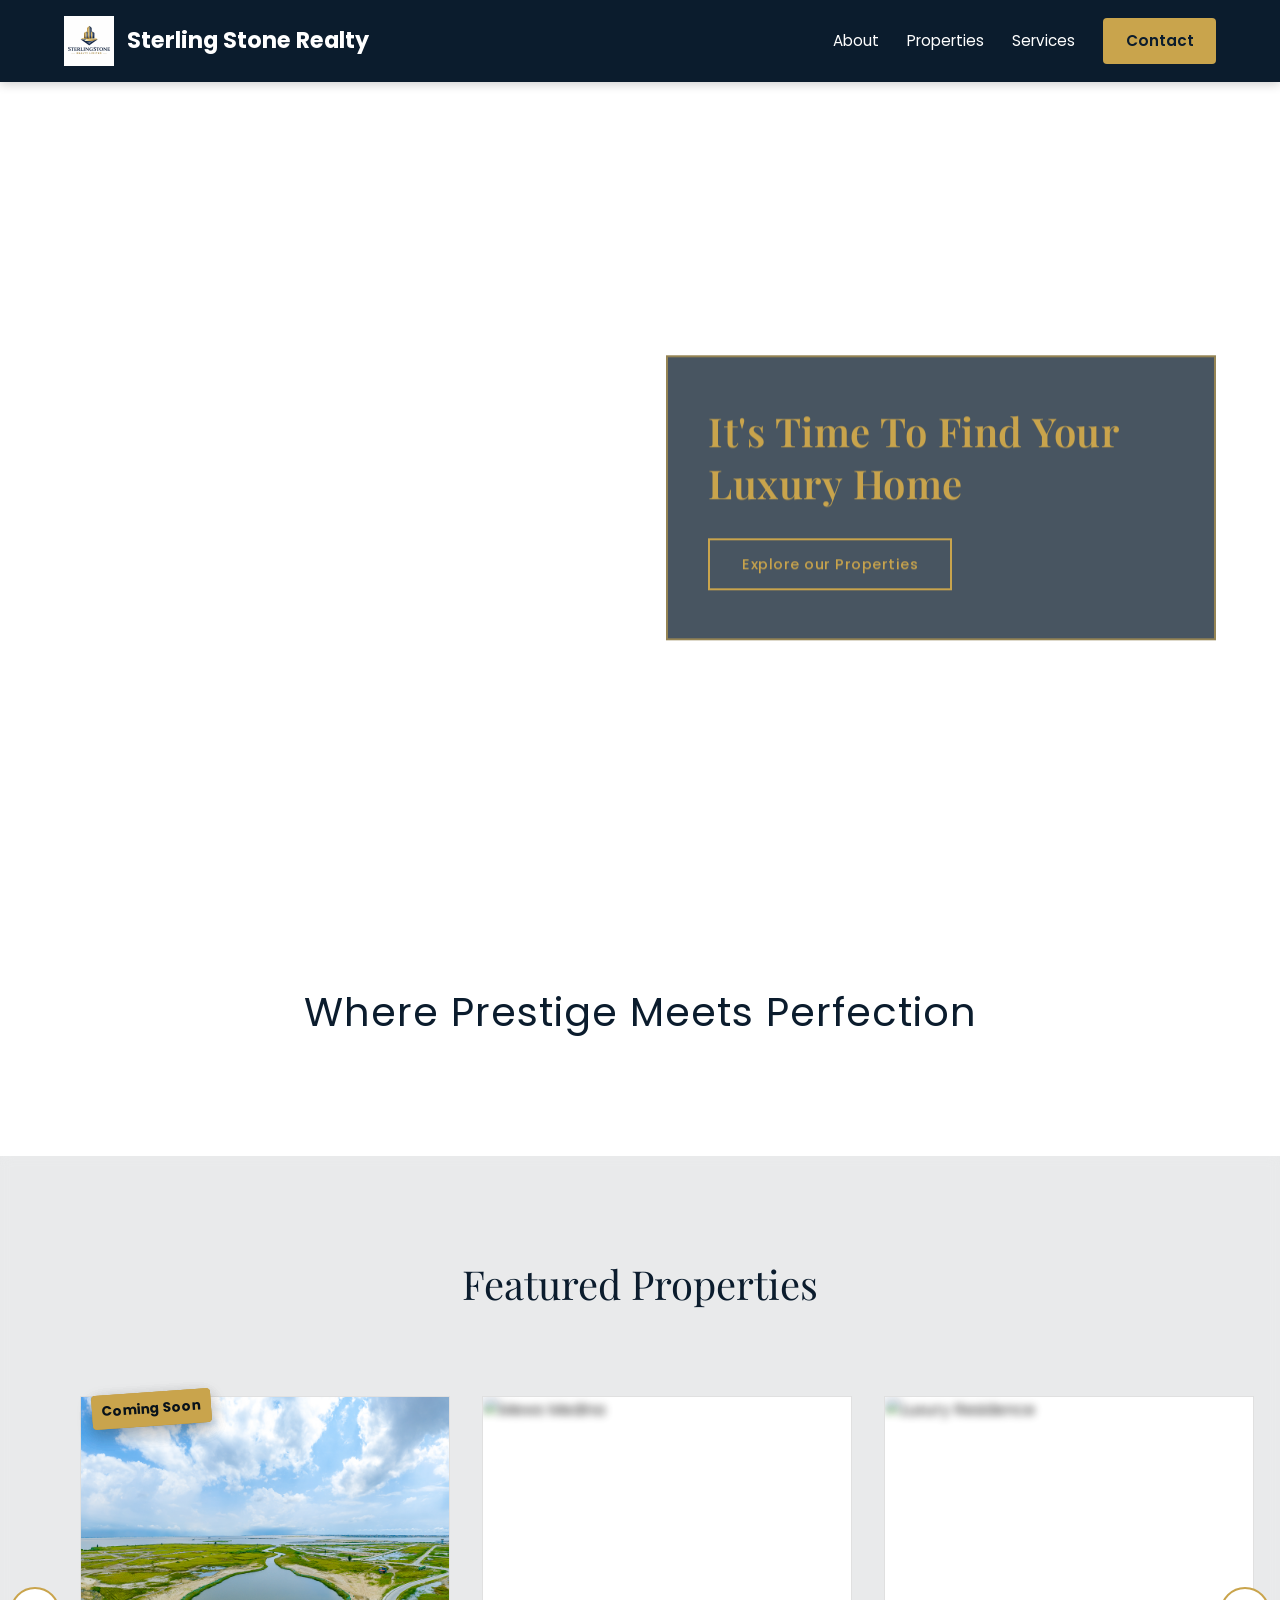
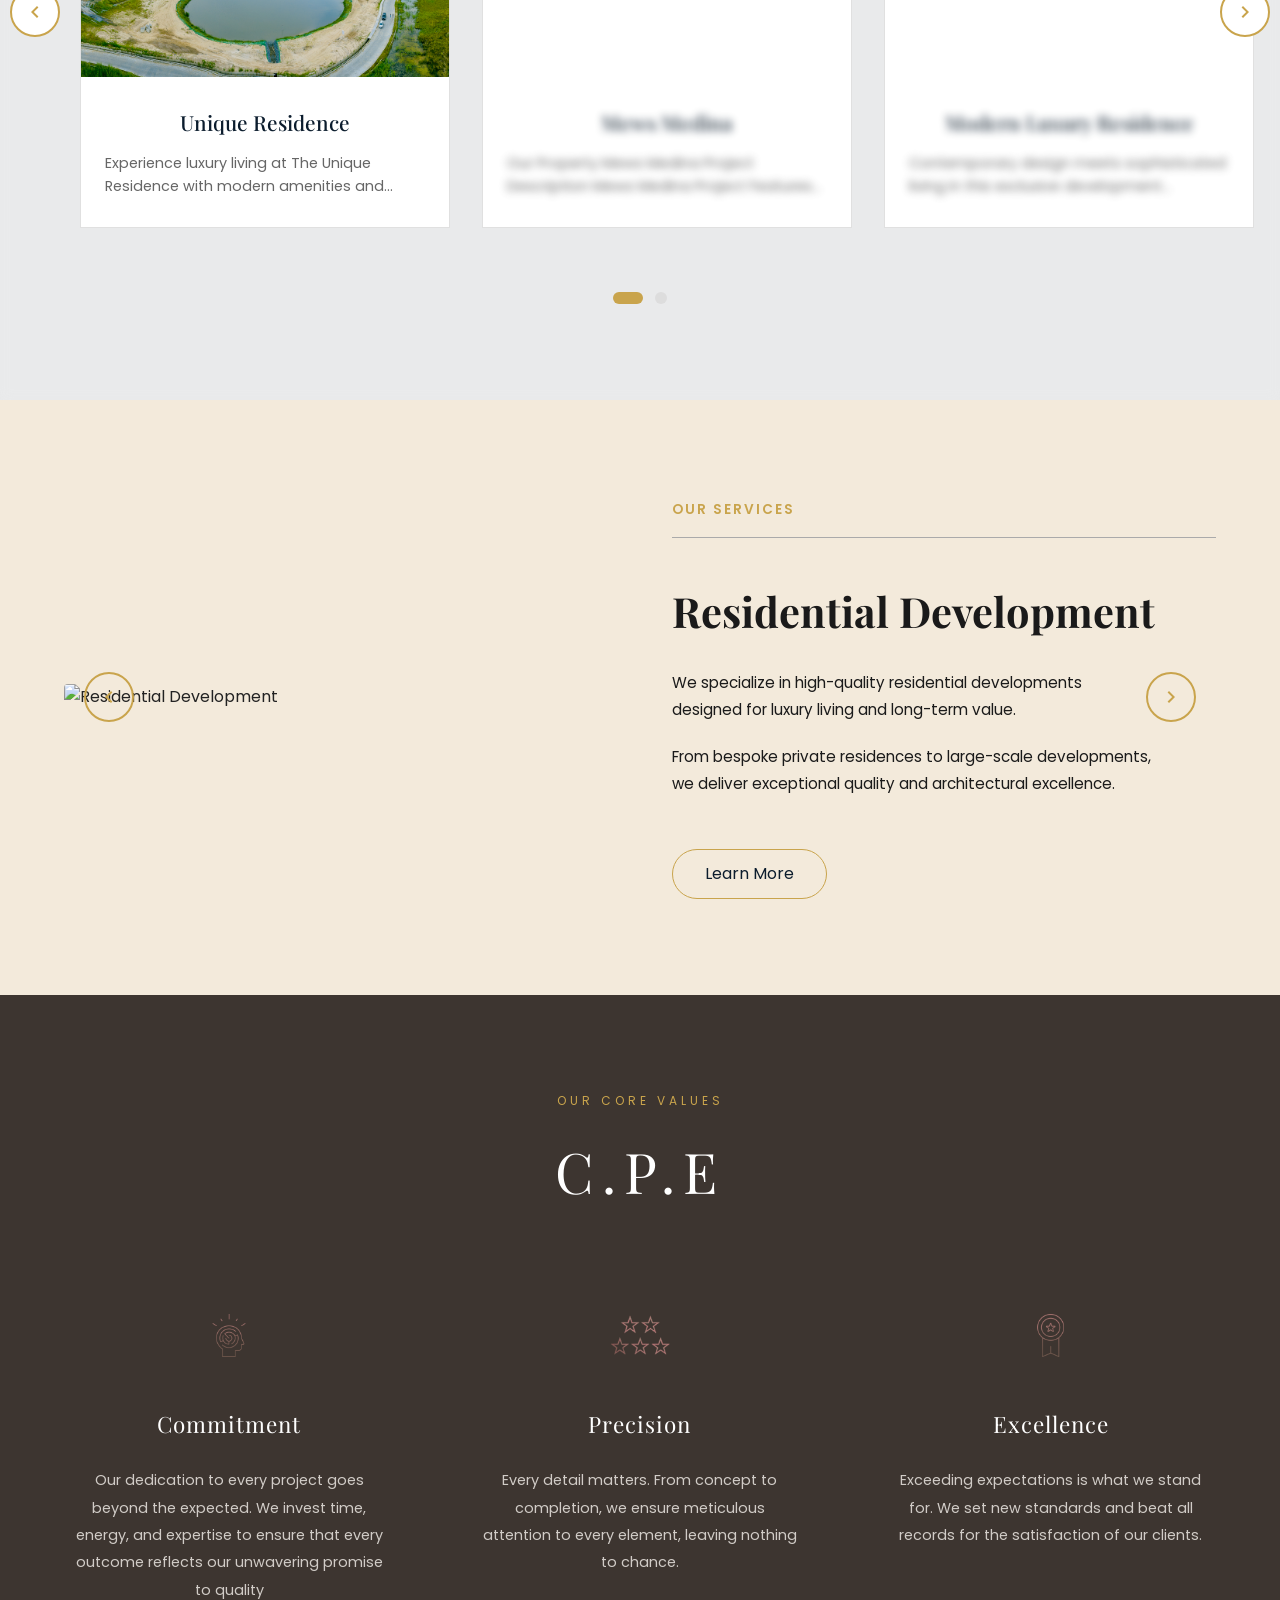
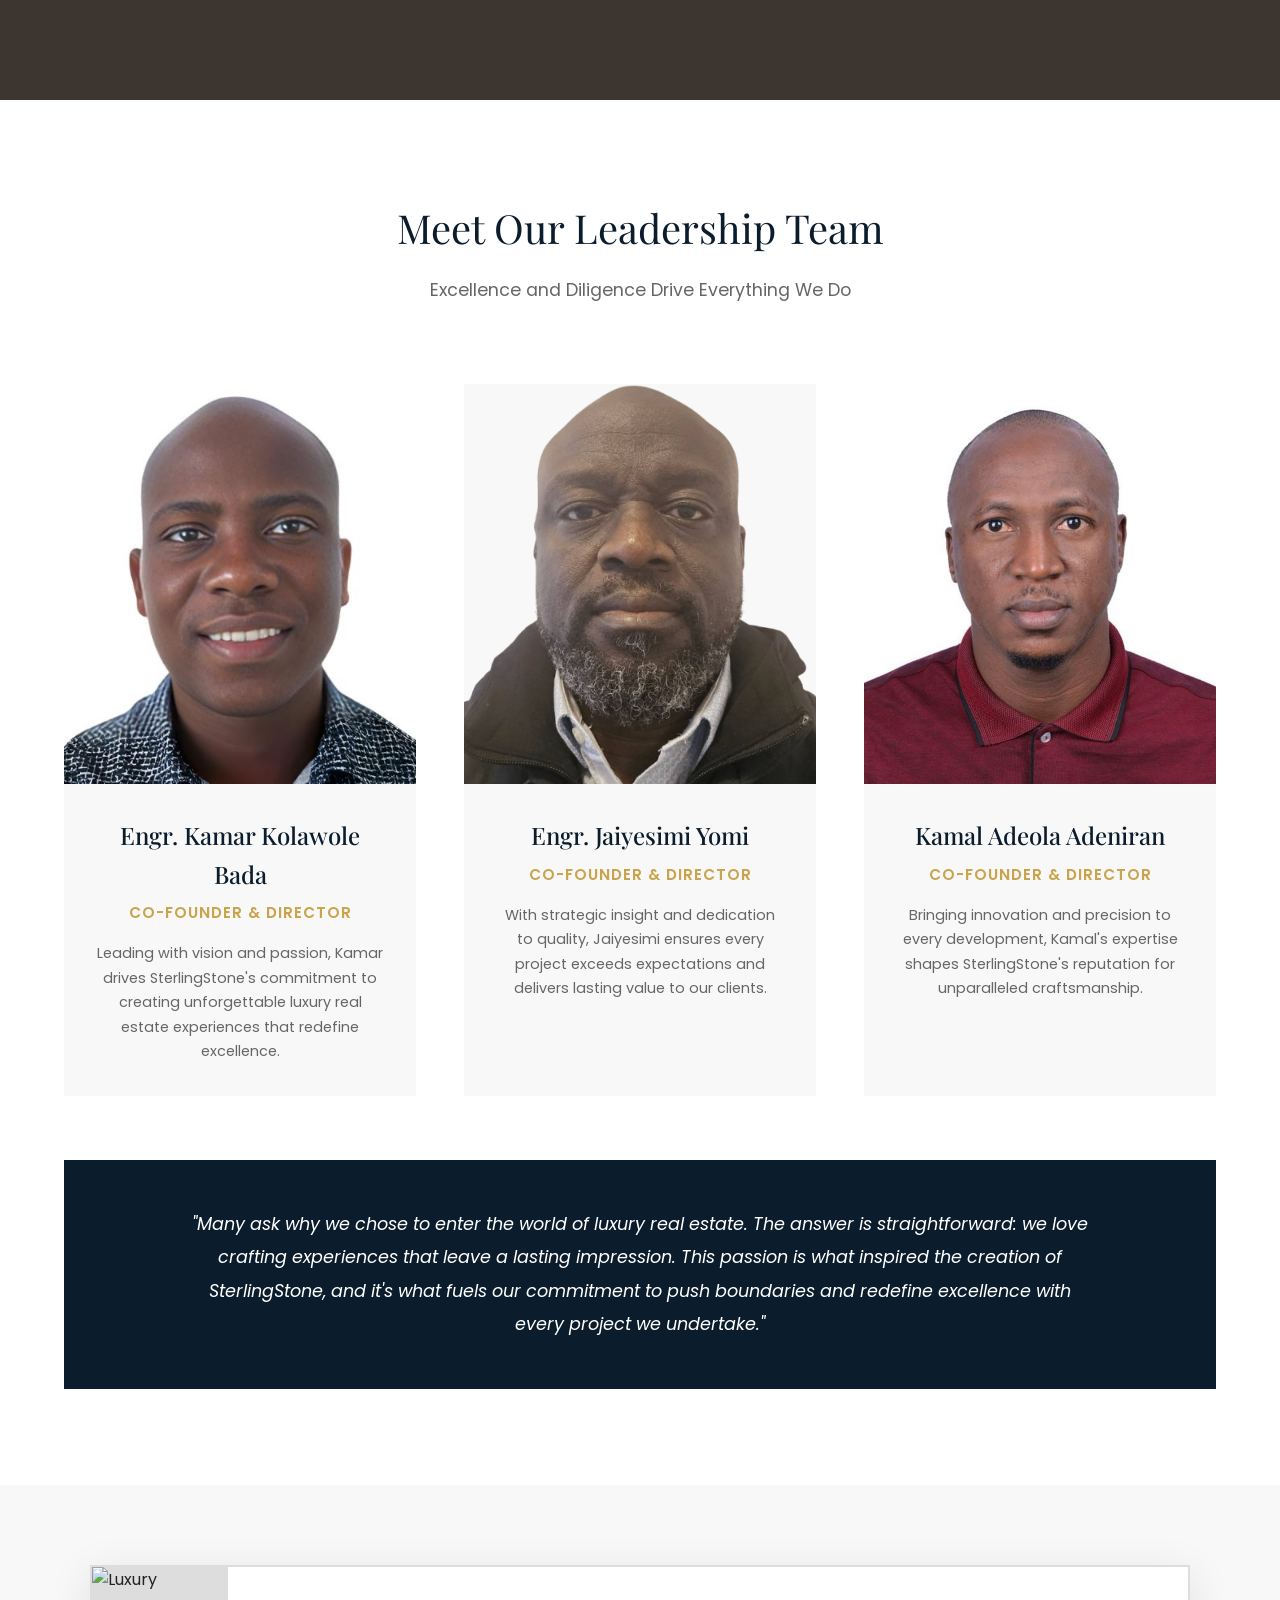
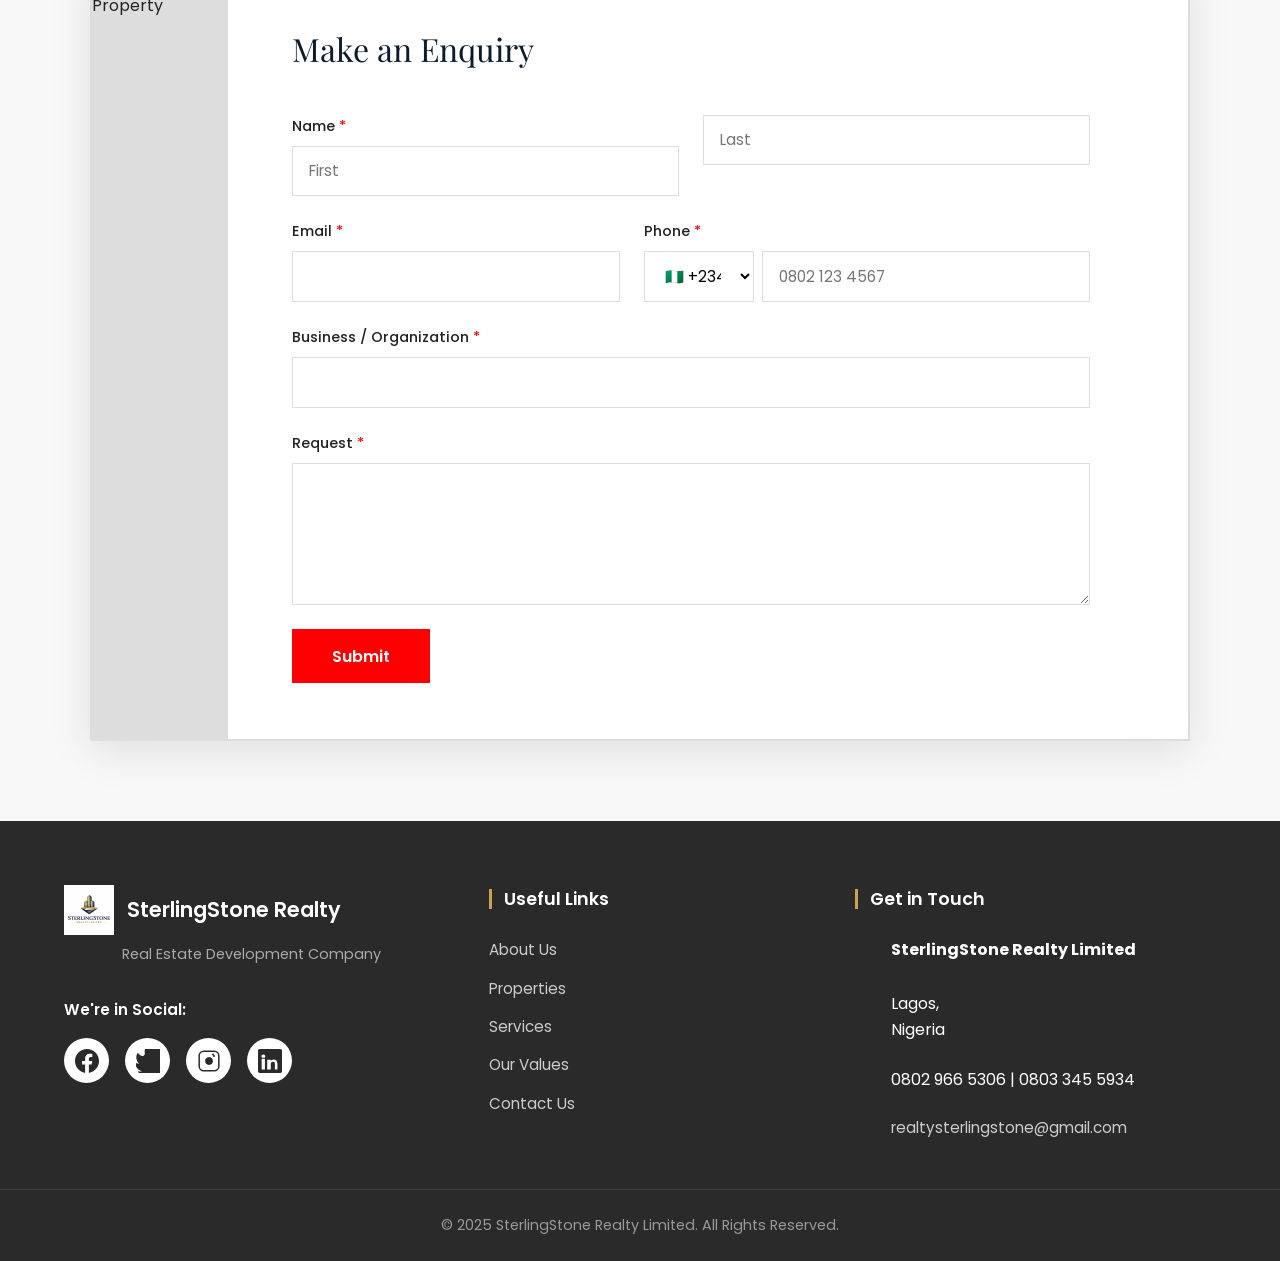
==== index.html @ e089267e "first commit" ====
<!DOCTYPE html>
<html lang="en">
<head>
  <meta charset="UTF-8" />
  <meta name="viewport" content="width=device-width, initial-scale=1.0" />
  <title>SterlingStone Realty Limited</title>
  <link rel="icon" href="Sterlingstonelogo.png" type="image/png" />
  <link rel="stylesheet" href="style.css" />
  <link href="https://fonts.googleapis.com/css2?family=Poppins:wght@300;400;600;700&display=swap" rel="stylesheet">
  <link href="https://fonts.googleapis.com/css2?family=Playfair+Display:wght@400;600;700&display=swap" rel="stylesheet">
</head>
<body>

  <!-- HEADER -->
  <header class="header">
    <div class="container nav">
      <a href="index.html" class="logo-container logo-link" role="button" aria-label="Home">
        <img src="Sterlingstonelogo.png" alt="SterlingStone Realty Logo" class="logo-img">
        <h1 class="logo-text">Sterling Stone Realty</h1>
      </a>

      <!-- Mobile Menu Toggle -->
      <button class="menu-toggle" id="menuToggle" aria-label="Toggle menu">
        <svg width="30" height="30" viewBox="0 0 30 30" fill="currentColor">
          <path d="M4 7h22M4 15h22M4 23h22" stroke="currentColor" stroke-width="2" stroke-linecap="round"/>
        </svg>
      </button>

      <nav id="mainNav">
        <a href="#about">About</a>
        <a href="#properties">Properties</a>
        <a href="#services">Services</a>
        <a href="#enquiry" class="btn">Contact</a>
      </nav>
    </div>
  </header>

  <!-- HERO SECTION -->
  <section class="hero">
    <!-- Background slideshow inside hero -->
    <div class="hero-bg">
      <video autoplay muted loop class="hero-media">
        <source src="ss.mp4" type="video/mp4">
      </video>
      
      <img src="photo_1_2025-12-20_23-07-24.jpg" class="hero-media" alt="Luxury Property">
      <img src="photo_2_2025-12-20_23-07-24.jpg" class="hero-media" alt="Luxury Property">
    </div>

    <div class="hero-overlay">
      <div class="hero-content">
        <h1>It's Time To Find Your Luxury Home</h1>
        <a href="#properties" class="hero-btn">Explore our Properties</a>
      </div>
    </div>
  </section>

  <!-- ABOUT -->
  <section id="about" class="about">
    <div class="container">
      <h3>Where Prestige Meets Perfection</h3>
    </div>
  </section>

  <!-- FEATURED PROPERTIES SECTION -->
  <section id="properties" class="featured-properties">
    <div class="properties-container">
      <h2>Featured Properties</h2>
      
      <div class="properties-carousel-wrapper">
        <!-- Left Arrow -->
        <button class="property-arrow left" id="prevProperty" aria-label="Previous property">
          <svg xmlns="http://www.w3.org/2000/svg" width="24" height="24" fill="currentColor" viewBox="0 0 24 24">
            <path d="M15.41 16.59L10.83 12l4.58-4.59L14 6l-6 6 6 6z"/>
          </svg>
        </button>

        <!-- Properties Carousel -->
        <div class="properties-carousel">
          <!-- Property Card 1 - Unique Residence -->
          <div class="property-card-featured">
            <div class="property-image">
              <img src="orange-island-5.jpg" alt="Unique Residence">
              <div class="property-overlay">
                <a href="uniqueresidence.html" class="view-details-btn">
                  <svg xmlns="http://www.w3.org/2000/svg" width="24" height="24" fill="currentColor" viewBox="0 0 24 24">
                    <path d="M9 5v2h6.59L4 18.59 5.41 20 17 8.41V15h2V5z"/>
                  </svg>
                </a>
              </div>
            </div>
            <div class="property-info">
              <h3>Unique Residence</h3>
              <p>Experience luxury living at The Unique Residence with modern amenities and prime location...</p>
            </div>
          </div>

          <!-- Property Card 2 - Mews Medina -->
          <div class="property-card-featured blurred">
            <span class="coming-soon-badge">Coming Soon</span>
            <div class="property-image">
              <img src="https://images.unsplash.com/photo-1600585154340-be6161a56a0c?w=800" alt="Mews Medina">
              <div class="property-overlay">
                <div class="view-details-btn" aria-hidden="true">
                  <svg xmlns="http://www.w3.org/2000/svg" width="24" height="24" fill="currentColor" viewBox="0 0 24 24">
                    <path d="M9 5v2h6.59L4 18.59 5.41 20 17 8.41V15h2V5z"/>
                  </svg>
                </div>
              </div>
            </div>
            <div class="property-info">
              <h3>Mews Medina</h3>
              <p>Our Property Mews Medina Project Description Mews Medina Project Features 24 Hour Power Supply...</p>
            </div>
          </div>

          <!-- Property Card 3 - Modern Luxury Residence -->
          <div class="property-card-featured blurred">
            <span class="coming-soon-badge">Coming Soon</span>
            <div class="property-image">
              <img src="https://images.unsplash.com/photo-1613490493576-7fde63acd811?w=800" alt="Luxury Residence">
              <div class="property-overlay">
                <div class="view-details-btn" aria-hidden="true">
                  <svg xmlns="http://www.w3.org/2000/svg" width="24" height="24" fill="currentColor" viewBox="0 0 24 24">
                    <path d="M9 5v2h6.59L4 18.59 5.41 20 17 8.41V15h2V5z"/>
                  </svg>
                </div>
              </div>
            </div>
            <div class="property-info">
              <h3>Modern Luxury Residence</h3>
              <p>Contemporary design meets sophisticated living in this exclusive development...</p>
            </div>
          </div>

          <!-- Property Card 4 - Executive Estate -->
          <div class="property-card-featured blurred">
            <span class="coming-soon-badge">Coming Soon</span>
            <div class="property-image">
              <img src="https://images.unsplash.com/photo-1512917774080-9991f1c4c750?w=800" alt="Executive Estate">
              <div class="property-overlay">
                <div class="view-details-btn" aria-hidden="true">
                  <svg xmlns="http://www.w3.org/2000/svg" width="24" height="24" fill="currentColor" viewBox="0 0 24 24">
                    <path d="M9 5v2h6.59L4 18.59 5.41 20 17 8.41V15h2V5z"/>
                  </svg>
                </div>
              </div>
            </div>
            <div class="property-info">
              <h3>Executive Estate</h3>
              <p>Premium estate development offering unparalleled luxury and comfort...</p>
            </div>
          </div>
        </div>

        <!-- Right Arrow -->
        <button class="property-arrow right" id="nextProperty" aria-label="Next property">
          <svg xmlns="http://www.w3.org/2000/svg" width="24" height="24" fill="currentColor" viewBox="0 0 24 24">
            <path d="M8.59 16.59L13.17 12 8.59 7.41 10 6l6 6-6 6z"/>
          </svg>
        </button>
      </div>

      <!-- Carousel Dots -->
      <div class="carousel-dots" id="propertyDots"></div>
    </div>
  </section>

  <!-- SERVICES -->
  <section id="services" class="services-luxury">
    <div class="services-wrapper">
      <!-- LEFT IMAGE -->
      <div class="services-image">
        <img id="serviceImage" src="https://images.unsplash.com/photo-1600585154340-be6161a56a0c" alt="Residential Development">
      </div>

      <!-- RIGHT CONTENT -->
      <div class="services-content">
        <span class="services-label">OUR SERVICES</span>
        <hr>
        <h2 id="serviceTitle">Residential Development</h2>
        <p id="serviceText1">We specialize in high-quality residential developments designed for luxury living and long-term value.</p>
        <p id="serviceText2">From bespoke private residences to large-scale developments, we deliver exceptional quality and architectural excellence.</p>
        <a href="#" class="services-btn">Learn More</a>
      </div>

      <!-- ARROWS -->
      <button class="service-arrow left" id="prevService" aria-label="Previous service">
        <svg xmlns="http://www.w3.org/2000/svg" width="24" height="24" fill="currentColor" viewBox="0 0 24 24">
          <path d="M15.41 16.59L10.83 12l4.58-4.59L14 6l-6 6 6 6z"/>
        </svg>
      </button>

      <button class="service-arrow right" id="nextService" aria-label="Next service">
        <svg xmlns="http://www.w3.org/2000/svg" width="24" height="24" fill="currentColor" viewBox="0 0 24 24">
          <path d="M8.59 16.59L13.17 12 8.59 7.41 10 6l6 6-6 6z"/>
        </svg>
      </button>
    </div>
  </section>

  <!-- VALUES SECTION -->
  <section id="values" class="values-luxury">
    <div class="values-container">
      <span class="values-label">OUR CORE VALUES</span>
      <h2 class="values-title">C.P.E</h2>

      <div class="values-grid">
        <!-- COMMITMENT -->
        <div class="value-item">
          <div class="value-icon">
            <img src="1.png" alt="Commitment icon">
          </div>
          <h3>Commitment</h3>
          <p>
            Our dedication to every project goes beyond the expected. We invest time, energy, and expertise to ensure that every outcome reflects our unwavering promise to quality
          </p>
        </div>

        <!-- PRECISION -->
        <div class="value-item">
          <div class="value-icon">
            <img src="2.png" alt="Precision icon">
          </div>
          <h3>Precision</h3>
          <p>
            Every detail matters. From concept to completion, we ensure meticulous attention to every element, leaving nothing to chance.
          </p>
        </div>

        <!-- EXCELLENCE -->
        <div class="value-item">
          <div class="value-icon">
            <img src="3.png" alt="Excellence icon">
          </div>
          <h3>Excellence</h3>
          <p>
            Exceeding expectations is what we stand for. We set new standards and beat all records for the satisfaction of our clients.
          </p>
        </div>
      </div>
    </div>
  </section>

  <!-- CEO SECTION -->
  <!-- CO-OWNERS SECTION - Replace the CEO section -->
<section id="ceo" class="co-owners-section">
  <div class="co-owners-container">
    
    <!-- Section Header -->
    <div class="co-owners-header">
      <h2>Meet Our Leadership Team</h2>
      <p>Excellence and Diligence Drive Everything We Do</p>
    </div>

    <!-- Co-Owners Grid -->
    <div class="co-owners-grid">
      
      <!-- Co-Owner 1: Kamar Kolawole Bada -->
      <div class="co-owner-card">
        <div class="co-owner-image">
          <img src="K. Bada .jpg" alt="Kamar Kolawole Bada">
        </div>
        <div class="co-owner-info">
          <h3>Engr. Kamar Kolawole Bada</h3>
          <p class="co-owner-title">Co-Founder & Director</p>
          <p class="co-owner-bio">
            Leading with vision and passion, Kamar drives SterlingStone's commitment to creating unforgettable luxury real estate experiences that redefine excellence.
          </p>
        </div>
      </div>

      <!-- Co-Owner 2: Jaiyesimi Yomi -->
      <div class="co-owner-card">
        <div class="co-owner-image">
          <img src="Jaiyesomiyomi-removebg-preview.png" alt="Jaiyesimi Yomi">
        </div>
        <div class="co-owner-info">
          <h3>Engr. Jaiyesimi Yomi</h3>
          <p class="co-owner-title">Co-Founder & Director</p>
          <p class="co-owner-bio">
            With strategic insight and dedication to quality, Jaiyesimi ensures every project exceeds expectations and delivers lasting value to our clients.
          </p>
        </div>
      </div>

      <!-- Co-Owner 3: Kamal Adeola -->
      <div class="co-owner-card">
        <div class="co-owner-image">
          <img src="Kamal Adeola.jpg" alt="Kamal Adeola">
        </div>
        <div class="co-owner-info">
          <h3>Kamal Adeola Adeniran</h3>
          <p class="co-owner-title">Co-Founder & Director</p>
          <p class="co-owner-bio">
            Bringing innovation and precision to every development, Kamal's expertise shapes SterlingStone's reputation for unparalleled craftsmanship.
          </p>
        </div>
      </div>

    </div>

    <!-- Optional: Company Message -->
    <div class="leadership-message">
      <p>
        "Many ask why we chose to enter the world of luxury real estate. The answer is straightforward: we love crafting experiences that leave a lasting impression. This passion is what inspired the creation of SterlingStone, and it's what fuels our commitment to push boundaries and redefine excellence with every project we undertake."
      </p>
    </div>

  </div>
</section>

  <!-- ENQUIRY SECTION -->
  <section id="enquiry" class="enquiry-section">
  <div class="enquiry-wrapper">
    
    <div class="enquiry-image">
      <img src="https://images.unsplash.com/photo-1545324418-cc1a3fa10c00?w=800" alt="Luxury Property">
    </div>

    <div class="enquiry-form-container">
      <h2>Make an Enquiry</h2>
      
      <form class="enquiry-form" id="enquiryForm" action="https://formspree.io/f/mpqabzeb" method="POST">
        <div class="form-row">
          <div class="form-group">
            <label for="firstName">Name <span class="required">*</span></label>
            <input type="text" id="firstName" name="firstName" placeholder="First" required>
          </div>
          <div class="form-group">
            <label for="lastName" class="sr-only">Last Name</label>
            <input type="text" id="lastName" name="lastName" placeholder="Last" required>
          </div>
        </div>

        <div class="form-row">
          <div class="form-group">
            <label for="email">Email <span class="required">*</span></label>
            <input type="email" id="email" name="email" required>
          </div>
          <div class="form-group">
            <label for="phone">Phone <span class="required">*</span></label>
            <div class="phone-input">
              <select class="country-code" name="countryCode">
                <option value="+234">🇳🇬 +234</option>
                <option value="+1">🇺🇸 +1</option>
                <option value="+44">🇬🇧 +44</option>
              </select>
              <input type="tel" id="phone" name="phone" placeholder="0802 123 4567" required>
            </div>
          </div>
        </div>

        <div class="form-group">
          <label for="organization">Business / Organization <span class="required">*</span></label>
          <input type="text" id="organization" name="organization" required>
        </div>

        <div class="form-group">
          <label for="request">Request <span class="required">*</span></label>
          <textarea id="request" name="request" rows="5" required></textarea>
        </div>

        <button type="submit" class="submit-btn">Submit</button>
      </form>
    </div>
  </div>
</section>

  <!-- FOOTER -->
  <footer class="footer-luxury">
    <div class="footer-container">
      
      <!-- LEFT: Logo & Social -->
      <div class="footer-column footer-brand">
        <div class="footer-logo">
          <img src="Sterlingstonelogo.png" alt="SterlingStone Realty Logo">
          <h3>SterlingStone Realty</h3>
        </div>
        <p class="footer-tagline">Real Estate Development Company</p>
        
        <div class="footer-social">
          <h4>We're in Social:</h4>
          <div class="social-icons">
            <!-- Facebook -->
            <a aria-label="Facebook">
              <svg xmlns="http://www.w3.org/2000/svg" width="24" height="24" viewBox="0 0 24 24" fill="currentColor">
                <path d="M24 12.073c0-6.627-5.373-12-12-12s-12 5.373-12 12c0 5.99 4.388 10.954 10.125 11.854v-8.385H7.078v-3.47h3.047V9.43c0-3.007 1.792-4.669 4.533-4.669 1.312 0 2.686.235 2.686.235v2.953H15.83c-1.491 0-1.956.925-1.956 1.874v2.25h3.328l-.532 3.47h-2.796v8.385C19.612 23.027 24 18.062 24 12.073z"/>
              </svg>
            </a>
            <!-- Twitter -->
            <a aria-label="Twitter">
              <svg xmlns="http://www.w3.org/2000/svg" width="24" height="24" viewBox="0 0 24 24" fill="currentColor">
                <path d="M23.953 4.57a10 10 0 002.856-9.29 11.998 11.998 0 01-3.406 1.313c-1.53-1.633-3.72-2.65-6.125-2.65-4.767 0-8.632 3.865-8.632 8.632 0 .678.086 1.338.253 1.972C7.685 8.946 4.066 6.86 1.64 3.79a8.628 8.628 0 001.33 10.873 8.606 8.606 0 01-3.913-1.082v.108c0 4.183 2.968 7.664 6.905 8.466a8.607 8.607 0 01-3.898.163 8.632 8.632 0 008.05 5.991 17.287 17.287 0 01-10.685 3.689 24.406 24.406 0 013.514.202c10.877 6.886 26.645 3.869 33.531-7.008 3.332-5.027 5.461-12.387 5.461-19.807 0-.339-.012-.678-.037-1.017 3.694-2.675 6.899-6.71 8.949-11.025z"/>
              </svg>
            </a>
            <!-- Instagram -->
            <a aria-label="Instagram">
              <svg xmlns="http://www.w3.org/2000/svg" width="24" height="24" viewBox="0 0 24 24" fill="currentColor">
                <rect x="2.17" y="2.17" width="19.66" height="19.66" rx="4.58" ry="4.58" fill="none" stroke="currentColor" stroke-width="1.5"/>
                <path d="M12 8.5a3.5 3.5 0 100 7 3.5 3.5 0 000-7zm5-3a1 1 0 11-2 0 1 1 0 012 0z"/>
                <circle cx="12" cy="12" r="3" fill="none" stroke="currentColor" stroke-width="1.5"/>
                <circle cx="17" cy="7" r="1" fill="currentColor"/>
              </svg>
            </a>
            <!-- LinkedIn -->
            <a aria-label="LinkedIn">
              <svg xmlns="http://www.w3.org/2000/svg" width="24" height="24" viewBox="0 0 24 24" fill="currentColor">
                <path d="M20.447 20.452h-3.554v-5.569c0-1.328-.475-2.236-1.986-2.236-1.081 0-1.722.722-2.004 1.418-.103.249-.129.597-.129.946v5.441h-3.554s.016-8.895 0-9.814h3.554v1.391c-.009.015-.021.029-.033.042h.033v-.042c.431-.666 1.199-1.616 2.922-1.616 2.135 0 3.731 1.395 3.731 4.397v5.641zM5.337 8.855c-1.144 0-1.915-.762-1.915-1.715 0-.955.771-1.715 1.958-1.715 1.187 0 1.917.76 1.933 1.715 0 .953-.746 1.715-1.933 1.715zm1.581 11.597H3.635V9.638h3.283v10.814zM22.225 0H1.771C.792 0 0 .774 0 1.729v20.542C0 23.227.792 24 1.771 24h20.451C23.2 24 24 23.227 24 22.271V1.729C24 .774 23.2 0 22.222 0h.003z"/>
              </svg>
            </a>
          </div>
        </div>
      </div>

      <!-- MIDDLE: Useful Links -->
      <div class="footer-column">
        <h4>Useful Links</h4>
        <ul>
          <li><a href="#about">About Us</a></li>
          <li><a href="#properties">Properties</a></li>
          <li><a href="#services">Services</a></li>
          <li><a href="#values">Our Values</a></li>
          <li><a href="#enquiry">Contact Us</a></li>
        </ul>
      </div>

      <!-- RIGHT: Get in Touch -->
      <div class="footer-column">
        <h4>Get in Touch</h4>
        <ul class="contact-info">
          <li>
            <i class="fas fa-map-marker-alt"></i>
            <div>
              <strong>SterlingStone Realty Limited</strong><br>
              Lagos,<br>
              Nigeria
            </div>
          </li>
          <li>
            <i class="fas fa-phone"></i>
            <span>0802 966 5306 | 0803 345 5934</span>
          </li>
          <li>
            <i class="fas fa-envelope"></i>
            <a href="mailto:realtysterlingstone@gmail.com">realtysterlingstone@gmail.com</a>
          </li>
        </ul>
      </div>
    </div>

    <!-- Bottom Bar -->
    <div class="footer-bottom">
      <p>© 2025 SterlingStone Realty Limited. All Rights Reserved.</p>
    </div>
  </footer>
  
  <script src="main.js"></script>
</body>
</html>
---- style.css ----
* {
  margin: 0;
  padding: 0;
  box-sizing: border-box;
  font-family: 'Poppins', sans-serif;
}

body {
  color: #222;
  line-height: 1.6;
  opacity: 0;
  transition: opacity 1.5s ease-in-out;
}

.container {
  width: 90%;
  max-width: 1200px;
  margin: auto;
}

/* ==================== HEADER ==================== */
.header {
  position: fixed;
  top: 0;
  left: 0;
  width: 100%;
  background: #0b1c2d;
  padding: 1rem 0;
  z-index: 1000;
  box-shadow: 0 2px 10px rgba(0,0,0,0.2);
  transition: all 0.3s ease;
}

.nav {
  display: flex;
  justify-content: space-between;
  align-items: center;
}

/* LOGO */
.logo-container {
  display: flex;
  align-items: center;
  gap: 0.8rem;
}

.logo-img {
  height: 50px;
  object-fit: contain;
}

.logo-text {
  color: #fff;
  font-size: 1.4rem;
  font-weight: 700;
}

/* NAV LINKS */
nav a {
  color: #fff;
  margin-left: 1.5rem;
  text-decoration: none;
  font-size: 0.95rem;
  transition: all 0.3s ease;
}

nav a:hover {
  color: #c9a44c;
}

/* ==================== BUTTONS ==================== */
.btn {
  background: #c9a44c;
  color: #0b1c2d;
  padding: 0.7rem 1.4rem;
  border-radius: 4px;
  text-decoration: none;
  font-weight: 600;
  transition: all 0.3s ease;
  cursor: pointer;
  display: inline-block;
}

.btn:hover {
  transform: translateY(-3px) scale(1.05);
  box-shadow: 0 6px 15px rgba(201, 164, 76, 0.4);
}

.btn-outline {
  background: transparent;
  border: 2px solid #c9a44c;
  color: #c9a44c;
}

.btn-outline:hover {
  background: #c9a44c;
  color: #0b1c2d;
  transform: translateY(-3px) scale(1.05);
  box-shadow: 0 6px 15px rgba(201, 164, 76, 0.4);
}

.btn.small {
  padding: 0.4rem 1rem;
  font-size: 0.85rem;
}

/* ==================== HERO SECTION ==================== */
.hero {
  position: relative;
  height: 100vh;
  overflow: hidden;
  color: #fff;
}

.hero-bg {
  position: absolute;
  top: 0;
  left: 0;
  width: 100%;
  height: 100%;
  z-index: 0;
}

.hero-bg .hero-media {
  position: absolute;
  width: 100%;
  height: 100%;
  object-fit: cover;
  top: 0;
  left: 0;
  opacity: 0;
  transition: opacity 1.5s ease-in-out;
}

.hero-content {
  position: relative;
  z-index: 2;
  text-align: center;
  top: 50%;
  transform: translateY(-50%);
}

.hero-content h2 {
  font-size: 2.8rem;
  max-width: 600px;
  margin: auto;
}

.hero-content p {
  margin: 1rem 0 2rem;
}

/* ==================== GENERAL SECTIONS ==================== */
section {
  padding: 4rem 0;
}

h3 {
  text-align: center;
  margin-bottom: 2rem;
  font-size: 2rem;
}

/* ==================== ABOUT SECTION ==================== */
.about {
  padding: 5rem 0;
  background: #fff;
}

.about h3 {
  font-size: 2.5rem;
  color: #0b1c2d;
  font-weight: 400;
  letter-spacing: 1px;
}

.about p {
  max-width: 800px;
  margin: auto;
  text-align: center;
  font-size: 1.1rem;
  color: #555;
}

/* ==================== PROPERTIES SECTION ==================== */
.property-grid {
  display: grid;
  grid-template-columns: repeat(auto-fit, minmax(250px, 1fr));
  gap: 2rem;
}

.property-card {
  background: #fff;
  border-radius: 8px;
  overflow: hidden;
  box-shadow: 0 5px 20px rgba(0,0,0,0.1);
  text-align: center;
  transition: transform 0.3s ease;
}

.property-card:hover {
  transform: translateY(-5px);
}

.property-card img {
  width: 100%;
  height: 200px;
  object-fit: cover;
}

.property-card h4 {
  margin: 1rem 0 0.3rem;
  padding: 0 1rem;
}

.property-card p {
  padding: 0 1rem 1rem;
}

.property-card a.btn {
  margin-bottom: 1.5rem;
}

/* ==================== SERVICES SECTION ==================== */
.services-luxury {
  background: #f3eadb;
  padding: 6rem 0;
  position: relative;
}

.services-wrapper {
  width: 90%;
  max-width: 1300px;
  margin: auto;
  display: grid;
  grid-template-columns: 1fr 1fr;
  gap: 4rem;
  align-items: center;
  position: relative;
}

/* LEFT IMAGE */
.services-image img {
  width: 100%;
  height: 100%;
  max-height: 600px;
  object-fit: cover;
  border-radius: 4px;
  transition: opacity 0.4s ease, transform 0.4s ease;
}

/* RIGHT CONTENT */
.services-content {
  color: #1a1a1a;
}

.services-label {
  color: #c9a44c;
  font-size: 0.85rem;
  letter-spacing: 2px;
  text-transform: uppercase;
  font-weight: 600;
}

.services-content hr {
  width: 100%;
  border: none;
  border-top: 1px solid #aaa;
  margin: 1rem 0 2.5rem;
}

.services-content h2 {
  font-family: "Playfair Display", serif;
  font-size: 2.6rem;
  margin-bottom: 1.5rem;
  transition: opacity 0.4s ease, transform 0.4s ease;
}

.services-content p {
  font-size: 0.95rem;
  line-height: 1.8;
  margin-bottom: 1.2rem;
  max-width: 480px;
  transition: opacity 0.4s ease, transform 0.4s ease;
}

/* BUTTON */
.services-btn {
  display: inline-block;
  margin-top: 2rem;
  padding: 0.7rem 2rem;
  border: 1.5px solid #c9a44c;
  border-radius: 30px;
  text-decoration: none;
  color: #0b1c2d;
  transition: all 0.3s ease;
}

.services-btn:hover {
  background: #c9a44c;
  color: #fff;
  transform: translateY(-2px);
}

/* SERVICE ARROWS */
.service-arrow {
  position: absolute;
  top: 50%;
  transform: translateY(-50%);
  width: 50px;
  height: 50px;
  border-radius: 50%;
  border: 2px solid #c9a44c;
  background: transparent;
  color: #c9a44c;
  cursor: pointer;
  display: flex;
  align-items: center;
  justify-content: center;
  transition: all 0.3s ease;
  z-index: 5;
}

.service-arrow svg {
  width: 24px;
  height: 24px;
  transition: all 0.3s ease;
}

.service-arrow.left {
  left: 20px;
}

.service-arrow.right {
  right: 20px;
}

.service-arrow:hover {
  background: #c9a44c;
  color: #fff;
  transform: translateY(-50%) scale(1.1);
  box-shadow: 0 8px 20px rgba(201, 164, 76, 0.5);
}

.service-arrow:hover svg {
  fill: #fff;
}

/* FADE ANIMATION */
.fade-out {
  opacity: 0;
  transform: translateY(10px);
}

/* ==================== VALUES SECTION ==================== */
.values-luxury {
  background: #3d3530;
  padding: 6rem 0;
  color: #fff;
}

.values-container {
  width: 90%;
  max-width: 1200px;
  margin: auto;
  text-align: center;
}

.values-label {
  display: block;
  font-size: 0.75rem;
  letter-spacing: 4px;
  color: #c9a44c;
  text-transform: uppercase;
  margin-bottom: 1rem;
  font-weight: 400;
}

.values-title {
  font-size: 3.5rem;
  color: #fff;
  font-weight: 300;
  letter-spacing: 8px;
  margin: 0 0 5rem 0;
  font-family: 'Playfair Display', serif;
}

.values-grid {
  display: grid;
  grid-template-columns: repeat(3, 1fr);
  gap: 5rem;
  margin-top: 4rem;
}

.value-item {
  text-align: center;
  padding: 0;
}

.value-icon {
  margin-bottom: 2rem;
  display: flex;
  justify-content: center;
  align-items: center;
  height: 80px;
}

.value-icon img {
  width: 60px;
  height: 60px;
  object-fit: contain;
  opacity: 0.8;
}

.value-item h3 {
  font-size: 1.4rem;
  color: #fff;
  margin-bottom: 1.5rem;
  font-weight: 400;
  letter-spacing: 1px;
  font-family: 'Playfair Display', serif;
}

.value-item p {
  font-size: 0.9rem;
  color: #d1ccc7;
  line-height: 1.9;
  margin: 0;
  max-width: 320px;
  margin-left: auto;
  margin-right: auto;
}

/* ==================== CONTACT SECTION ==================== */
.contact {
  background: #0b1c2d;
  color: #fff;
  text-align: center;
  padding: 5rem 0;
}

.contact h3 {
  color: #fff;
  margin-bottom: 1rem;
}

.contact p {
  font-size: 1.1rem;
  margin-bottom: 2rem;
}

.contact-buttons {
  margin-top: 1.5rem;
  display: flex;
  gap: 1.5rem;
  justify-content: center;
  flex-wrap: wrap;
}

/* ==================== FOOTER ==================== */
.footer {
  background: #081423;
  color: #ccc;
  text-align: center;
  padding: 2rem 0;
}

.footer p {
  margin: 0;
}

/* ==================== FADE IN ANIMATIONS ==================== */
.fade-in {
  opacity: 0;
  transform: translateY(20px);
  transition: opacity 1.2s ease, transform 1.2s ease;
}

.fade-in.visible {
  opacity: 1;
  transform: translateY(0);
}

/* ==================== RESPONSIVE DESIGN ==================== */
@media (max-width: 968px) {
  .services-wrapper {
    grid-template-columns: 1fr;
    gap: 3rem;
  }

  .service-arrow.left {
    left: 10px;
  }

  .service-arrow.right {
    right: 10px;
  }

  .values-grid {
    grid-template-columns: 1fr;
    gap: 4rem;
  }
  
  .values-title {
    font-size: 2.5rem;
    letter-spacing: 4px;
  }
}

@media (max-width: 768px) {
  /* Header */
  .logo-img {
    height: 40px;
  }

  .logo-text {
    font-size: 1.1rem;
  }

  nav a {
    margin-left: 0.8rem;
    font-size: 0.85rem;
  }

  /* Hero */
  .hero-content h2 {
    font-size: 2rem;
  }

  /* Services */
  .services-content h2 {
    font-size: 2rem;
  }

  .service-arrow {
    width: 40px;
    height: 40px;
  }

  .service-arrow svg {
    width: 20px;
    height: 20px;
  }

  .service-arrow.left {
    left: 5px;
  }

  .service-arrow.right {
    right: 5px;
  }

  /* Values */
  .values-luxury {
    padding: 4rem 0;
  }

  .values-title {
    font-size: 2rem;
    letter-spacing: 3px;
    margin-bottom: 3rem;
  }

  .values-label {
    font-size: 0.7rem;
    letter-spacing: 3px;
  }

  .value-item h3 {
    font-size: 1.2rem;
  }

  .value-item p {
    font-size: 0.85rem;
  }

  /* Contact */
  .contact-buttons {
    flex-direction: column;
    align-items: center;
  }
}
/* ==================== CEO SECTION ==================== */
.ceo-section {
  background: #fff;
  padding: 6rem 0;
}

.ceo-container {
  width: 90%;
  max-width: 1300px;
  margin: auto;
  display: grid;
  grid-template-columns: 1fr 1.2fr;
  gap: 6rem;
  align-items: center;
}


.logo-link {
  text-decoration: none;
  cursor: pointer;
  display: flex;
  align-items: center;
  gap: 0.8rem;
}
/* LEFT: CEO IMAGE */
.ceo-image {
  position: relative;
}

.ceo-image img {
  width: 100%;
  height: auto;
  max-height: 600px;
  object-fit: cover;
  display: block;
}

/* CEO NAME CARD */
.ceo-name-card {
  background: #fff;
  padding: 1.5rem 2rem;
  margin-top: -60px;
  margin-left: 20px;
  position: relative;
  z-index: 2;
  max-width: 280px;
  box-shadow: 0 8px 30px rgba(0, 0, 0, 0.1);
}

.ceo-name-card h3 {
  font-size: 1.4rem;
  font-weight: 400;
  color: #0b1c2d;
  margin: 0 0 0.3rem 0;
  font-family: 'Playfair Display', serif;
  letter-spacing: 0.5px;
}

.ceo-name-card p {
  font-size: 0.85rem;
  color: #666;
  margin: 0;
  letter-spacing: 0.5px;
}

/* RIGHT: CEO CONTENT */
.ceo-content {
  padding-left: 2rem;
}

.ceo-content h2 {
  font-size: 2.2rem;
  font-weight: 400;
  color: #0b1c2d;
  line-height: 1.4;
  margin-bottom: 1.5rem;
  font-family: 'Playfair Display', serif;
  letter-spacing: 0.5px;
}

.ceo-content hr {
  width: 100%;
  border: none;
  border-top: 1px solid #ddd;
  margin: 1.5rem 0 2rem;
}

.ceo-content p {
  font-size: 0.95rem;
  line-height: 1.9;
  color: #444;
  max-width: 600px;
}

/* RESPONSIVE DESIGN */
@media (max-width: 968px) {
  .ceo-container {
    grid-template-columns: 1fr;
    gap: 3rem;
  }

  .ceo-content {
    padding-left: 0;
  }

  .ceo-name-card {
    margin-left: 0;
  }
}

@media (max-width: 768px) {
  .ceo-section {
    padding: 4rem 0;
  }

  .ceo-content h2 {
    font-size: 1.6rem;
  }

  .ceo-name-card {
    padding: 1.2rem 1.5rem;
    margin-top: -40px;
  }

  .ceo-name-card h3 {
    font-size: 1.2rem;
  }

  .ceo-name-card p {
    font-size: 0.8rem;
  }
}
/* ==================== HERO SECTION WITH OVERLAY ==================== */
.hero {
  position: relative;
  height: 100vh;
  overflow: hidden;
  color: #fff;
}

.hero-bg {
  position: absolute;
  top: 0;
  left: 0;
  width: 100%;
  height: 100%;
  z-index: 0;
}

.hero-bg .hero-media {
  position: absolute;
  width: 100%;
  height: 100%;
  object-fit: cover;
  top: 0;
  left: 0;
  opacity: 0;
  transition: opacity 1.5s ease-in-out;
}

/* OVERLAY WITH BORDER */
.hero-overlay {
  position: absolute;
  top: 0;
  left: 0;
  width: 100%;
  height: 100%;
  z-index: 1;
  display: flex;
  align-items: flex-start; /* Top alignment */
  justify-content: flex-end; /* Right alignment */
  padding: 8rem 4rem 2rem 2rem; /* Extra padding top for header, more right padding */
}

/* CONTENT BOX WITH BORDER - More Refined */
.hero-content {
  border: 2px solid rgba(201, 164, 76, 0.6); /* Gold border matching your theme */
  padding: 3rem 2.5rem;
  max-width: 550px; /* Smaller, more refined */
  text-align: left;
  background: rgba(11, 28, 45, 0.75); /* Navy overlay matching your theme */
  backdrop-filter: blur(5px);
}

.hero-content h1 {
  font-size: 2.5rem; /* Smaller, more elegant */
  font-weight: 600;
  color: #c9a44c; /* Your gold color */
  line-height: 1.3;
  margin: 0 0 1.8rem 0;
  letter-spacing: 0.5px;
  font-family: 'Playfair Display', serif; /* Elegant serif font */
}

/* HERO BUTTON */
.hero-btn {
  display: inline-block;
  background: transparent;
  border: 2px solid #c9a44c; /* Gold border */
  color: #c9a44c;
  padding: 0.8rem 2rem;
  text-decoration: none;
  font-size: 0.9rem;
  font-weight: 500;
  letter-spacing: 0.5px;
  transition: all 0.3s ease;
}

.hero-btn:hover {
  background: #c9a44c;
  color: #0b1c2d;
  transform: translateY(-3px);
  box-shadow: 0 8px 20px rgba(201, 164, 76, 0.4);
}

/* RESPONSIVE DESIGN */
@media (max-width: 968px) {
  .hero-overlay {
    padding: 7rem 2rem 2rem 2rem;
    justify-content: center; /* Center on tablets */
  }

  .hero-content {
    padding: 2.5rem 2rem;
    max-width: 500px;
  }

  .hero-content h1 {
    font-size: 2.2rem;
  }
}

@media (max-width: 768px) {
  .hero-overlay {
    padding: 6rem 1.5rem 2rem 1.5rem;
    align-items: center; /* Center vertically on mobile */
    justify-content: center; /* Center horizontally on mobile */
  }

  .hero-content {
    padding: 2rem 1.8rem;
    max-width: 450px;
  }

  .hero-content h1 {
    font-size: 1.8rem;
    margin-bottom: 1.5rem;
  }

  .hero-btn {
    padding: 0.7rem 1.8rem;
    font-size: 0.85rem;
  }
}

@media (max-width: 480px) {
  .hero-content {
    padding: 1.8rem 1.5rem;
    max-width: 90%;
  }

  .hero-content h1 {
    font-size: 1.5rem;
  }
}
/* ==================== LUXURY FOOTER ==================== */
.footer-luxury {
  background: #2a2a2a;
  color: #fff;
  padding: 4rem 0 0;
}

.footer-container {
  width: 90%;
  max-width: 1200px;
  margin: auto;
  display: grid;
  grid-template-columns: 1.2fr 1fr 1.2fr;
  gap: 4rem;
  padding-bottom: 3rem;
}

/* FOOTER COLUMNS */
.footer-column h4 {
  color: #fff;
  font-size: 1.1rem;
  margin-bottom: 1.5rem;
  font-weight: 600;
  position: relative;
  padding-left: 15px;
}

.footer-column h4::before {
  content: '';
  position: absolute;
  left: 0;
  top: 50%;
  transform: translateY(-50%);
  width: 3px;
  height: 20px;
  background: #c9a44c;
}

/* BRAND COLUMN */
.footer-brand {
  display: flex;
  flex-direction: column;
}

.footer-logo {
  display: flex;
  align-items: center;
  gap: 0.8rem;
  margin-bottom: 0.5rem;
}

.footer-logo img {
  height: 50px;
  object-fit: contain;
}

.footer-logo h3 {
  color: #fff;
  font-size: 1.3rem;
  font-weight: 600;
  margin: 0;
}

.footer-tagline {
  color: #aaa;
  font-size: 0.9rem;
  margin-bottom: 2rem;
  margin-left: 58px; /* Align with logo text */
}

/* SOCIAL MEDIA */
.footer-social h4 {
  font-size: 0.95rem;
  padding-left: 0;
  margin-bottom: 1rem;
}

.footer-social h4::before {
  display: none;
}

.social-icons {
  display: flex;
  gap: 1rem;
}

.social-icons a {
  width: 45px;
  height: 45px;
  background: #fff;
  color: #2a2a2a;
  display: flex;
  align-items: center;
  justify-content: center;
  text-decoration: none;
  transition: all 0.3s ease;
  font-size: 1.1rem;
  border-radius: 50%;
}

.social-icons a svg {
  width: 24px;
  height: 24px;
  stroke: none;
}

.social-icons a:hover {
  background: #c9a44c;
  color: #fff;
  transform: translateY(-3px);
  box-shadow: 0 4px 12px rgba(201, 164, 76, 0.4);
}

/* LINKS COLUMN */
.footer-column ul {
  list-style: none;
  padding: 0;
  margin: 0;
}

.footer-column ul li {
  margin-bottom: 0.8rem;
}

.footer-column ul li a {
  color: #ccc;
  text-decoration: none;
  font-size: 0.95rem;
  transition: all 0.3s ease;
  display: inline-block;
}

.footer-column ul li a:hover {
  color: #c9a44c;
  padding-left: 5px;
}

/* CONTACT INFO */
.contact-info {
  display: flex;
  flex-direction: column;
  gap: 1.5rem;
}

.contact-info li {
  display: flex;
  gap: 1rem;
  align-items: flex-start;
  margin-bottom: 0 !important;
}

.contact-info i {
  color: #c9a44c;
  font-size: 1.1rem;
  margin-top: 3px;
  min-width: 20px;
}

.contact-info a {
  color: #ccc;
  text-decoration: none;
  transition: color 0.3s ease;
}

.contact-info a:hover {
  color: #c9a44c;
  padding-left: 0 !important;
}

.contact-info strong {
  color: #fff;
  display: block;
  margin-bottom: 0.2rem;
}

/* FOOTER BOTTOM */
.footer-bottom {
  border-top: 1px solid #444;
  padding: 1.5rem 0;
  text-align: center;
}

.footer-bottom p {
  color: #999;
  font-size: 0.9rem;
  margin: 0;
}

/* RESPONSIVE DESIGN */
@media (max-width: 968px) {
  .footer-container {
    grid-template-columns: 1fr 1fr;
    gap: 3rem;
  }

  .footer-brand {
    grid-column: 1 / -1;
  }
}

@media (max-width: 768px) {
  .footer-luxury {
    padding: 3rem 0 0;
  }

  .footer-container {
    grid-template-columns: 1fr;
    gap: 2.5rem;
  }

  .footer-brand {
    grid-column: 1;
  }

  .footer-tagline {
    margin-left: 0;
  }

  .social-icons a {
    width: 40px;
    height: 40px;
  }
}
/* ==================== ENQUIRY SECTION ==================== */
.enquiry-section {
  padding: 5rem 0;
  background: #f8f8f8;
}

.enquiry-wrapper {
  display: grid;
  grid-template-columns: 0.8fr 1.2fr;
  min-height: 600px;
  max-width: 1100px;
  margin: 0 auto;
  border: 2px solid #ddd;
  background: #fff;
  box-shadow: 0 10px 40px rgba(0, 0, 0, 0.1);
  overflow: hidden;
}

/* LEFT: IMAGE */
.enquiry-image {
  background: #ddd;
  overflow: hidden;
}

.enquiry-image img {
  width: 100%;
  height: 100%;
  object-fit: cover;
}

/* RIGHT: FORM */
.enquiry-form-container {
  background: #fff;
  padding: 3.5rem 4rem;
  display: flex;
  flex-direction: column;
  justify-content: center;
}

.enquiry-form-container h2 {
  font-size: 2rem;
  font-weight: 400;
  margin-bottom: 2.5rem;
  color: #0b1c2d;
  font-family: 'Playfair Display', serif;
}

/* FORM STYLES */
.enquiry-form {
  display: flex;
  flex-direction: column;
  gap: 1.5rem;
}

.form-row {
  display: grid;
  grid-template-columns: 1fr 1fr;
  gap: 1.5rem;
}

.form-group {
  display: flex;
  flex-direction: column;
}

.form-group label {
  font-size: 0.9rem;
  color: #222;
  margin-bottom: 0.5rem;
  font-weight: 500;
}

.required {
  color: #ff0000;
}

.sr-only {
  position: absolute;
  width: 1px;
  height: 1px;
  padding: 0;
  margin: -1px;
  overflow: hidden;
  clip: rect(0,0,0,0);
  border: 0;
}

.form-group input,
.form-group textarea,
.form-group select {
  padding: 0.8rem 1rem;
  border: 1px solid #ddd;
  font-size: 0.95rem;
  font-family: 'Poppins', sans-serif;
  transition: all 0.3s ease;
  background: #fff;
}

.form-group input:focus,
.form-group textarea:focus,
.form-group select:focus {
  outline: none;
  border-color: #c9a44c;
  box-shadow: 0 0 0 3px rgba(201, 164, 76, 0.1);
}

.form-group small {
  font-size: 0.75rem;
  color: #666;
  margin-top: 0.3rem;
}

/* PHONE INPUT */
.phone-input {
  display: flex;
  gap: 0.5rem;
}

.country-code {
  width: 110px;
  flex-shrink: 0;
}

.phone-input input {
  flex: 1;
}

/* TEXTAREA */
textarea {
  resize: vertical;
  min-height: 100px;
}

/* SUBMIT BUTTON */
.submit-btn {
  background: #ff0000;
  color: #fff;
  border: none;
  padding: 0.9rem 2.5rem;
  font-size: 1rem;
  font-weight: 600;
  cursor: pointer;
  transition: all 0.3s ease;
  align-self: flex-start;
  font-family: 'Poppins', sans-serif;
}

.submit-btn:hover {
  background: #cc0000;
  transform: translateY(-2px);
  box-shadow: 0 5px 15px rgba(255, 0, 0, 0.3);
}

/* RESPONSIVE DESIGN */
@media (max-width: 968px) {
  .enquiry-section {
    padding: 4rem 2rem;
  }

  .enquiry-wrapper {
    grid-template-columns: 1fr;
    max-width: 600px;
  }

  .enquiry-image {
    min-height: 350px;
  }

  .enquiry-form-container {
    padding: 3rem 2.5rem;
  }

  .form-row {
    grid-template-columns: 1fr;
    gap: 1.2rem;
  }
}

@media (max-width: 768px) {
  .enquiry-section {
    padding: 3rem 1.5rem;
  }

  .enquiry-form-container {
    padding: 2.5rem 2rem;
  }

  .enquiry-form-container h2 {
    font-size: 1.6rem;
    margin-bottom: 2rem;
  }

  .enquiry-image {
    min-height: 300px;
  }

  .submit-btn {
    width: 100%;
  }
}
/* ==================== MOBILE MENU STYLES ==================== */
.menu-toggle {
  display: none;
  background: none;
  border: none;
  color: #fff;
  font-size: 1.5rem;
  cursor: pointer;
  padding: 0.5rem;
}

.menu-toggle:focus {
  outline: 2px solid #c9a44c;
}

/* ==================== COMPREHENSIVE RESPONSIVE DESIGN ==================== */

/* TABLETS AND SMALLER LAPTOPS */
@media (max-width: 1200px) {
  .container {
    width: 92%;
  }

  .services-wrapper,
  .ceo-container {
    width: 92%;
  }
}

/* TABLETS */
@media (max-width: 968px) {
  /* Header/Navigation */
  .nav {
    position: relative;
  }

  .menu-toggle {
    display: block;
  }

  nav {
    position: fixed;
    top: 70px;
    right: -100%;
    width: 280px;
    height: calc(100vh - 70px);
    background: #0b1c2d;
    flex-direction: column;
    padding: 2rem 0;
    transition: right 0.3s ease;
    box-shadow: -5px 0 15px rgba(0, 0, 0, 0.3);
    z-index: 1002;
  }

  nav.active {
    right: 0;
  }

  nav a {
    margin: 0;
    padding: 1rem 2rem;
    width: 100%;
    border-bottom: 1px solid rgba(255, 255, 255, 0.1);
  }

  nav a.btn {
    margin: 1rem 2rem;
    width: calc(100% - 4rem);
    text-align: center;
  }

  /* Hero */
  .hero {
    height: 70vh;
  }

  .hero-overlay {
    padding: 6rem 2rem 2rem;
    justify-content: center;
    align-items: center;
  }

  .hero-content {
    max-width: 90%;
  }

  /* About */
  .about h3 {
    font-size: 2rem;
  }

  /* Services */
  .services-wrapper {
    grid-template-columns: 1fr;
    gap: 3rem;
  }

  .services-image {
    order: 1;
  }

  .services-content {
    order: 2;
  }

  .service-arrow.left {
    left: 10px;
  }

  .service-arrow.right {
    right: 10px;
  }

  /* Values */
  .values-grid {
    grid-template-columns: 1fr;
    gap: 4rem;
  }
  
  .values-title {
    font-size: 2.5rem;
    letter-spacing: 4px;
  }

  /* CEO Section */
  .ceo-container {
    grid-template-columns: 1fr;
    gap: 3rem;
  }

  .ceo-content {
    padding-left: 0;
  }

  .ceo-name-card {
    margin-left: 0;
  }

  /* Enquiry */
  .enquiry-section {
    padding: 4rem 2rem;
  }

  .enquiry-wrapper {
    grid-template-columns: 1fr;
    max-width: 600px;
  }

  .enquiry-image {
    min-height: 350px;
    order: 1;
  }

  .enquiry-form-container {
    padding: 3rem 2.5rem;
    order: 2;
  }

  .form-row {
    grid-template-columns: 1fr;
    gap: 1.2rem;
  }

  /* Footer */
  .footer-container {
    grid-template-columns: 1fr 1fr;
    gap: 3rem;
  }

  .footer-brand {
    grid-column: 1 / -1;
  }
}

/* MOBILE PHONES */
@media (max-width: 768px) {
  /* Typography */
  h3 {
    font-size: 1.8rem;
  }

  /* Header */
  .header {
    padding: 0.8rem 0;
  }

  .logo-img {
    height: 40px;
  }

  .logo-text {
    font-size: 1.1rem;
  }

  nav {
    top: 60px;
    height: calc(100vh - 60px);
  }

  /* Hero */
  .hero {
    height: 60vh;
  }

  .hero-content {
    padding: 2rem 1.8rem;
    border: 2px solid rgba(201, 164, 76, 0.5);
    max-width: 95%;
  }

  .hero-content h1 {
    font-size: 1.8rem;
    margin-bottom: 1.5rem;
  }

  .hero-btn {
    padding: 0.7rem 1.8rem;
    font-size: 0.85rem;
  }

  /* About */
  .about {
    padding: 3rem 0;
  }

  .about h3 {
    font-size: 1.6rem;
  }

  .about p {
    font-size: 1rem;
  }

  /* Services */
  .services-luxury {
    padding: 4rem 0;
  }

  .services-content h2 {
    font-size: 2rem;
  }

  .services-content p {
    font-size: 0.9rem;
  }

  .service-arrow {
    width: 40px;
    height: 40px;
  }

  .service-arrow svg {
    width: 20px;
    height: 20px;
  }

  .service-arrow.left {
    left: 5px;
  }

  .service-arrow.right {
    right: 5px;
  }

  /* Values */
  .values-luxury {
    padding: 4rem 0;
  }

  .values-title {
    font-size: 2rem;
    letter-spacing: 3px;
    margin-bottom: 3rem;
  }

  .values-label {
    font-size: 0.7rem;
    letter-spacing: 3px;
  }

  .value-item h3 {
    font-size: 1.2rem;
  }

  .value-item p {
    font-size: 0.85rem;
  }

  /* CEO Section */
  .ceo-section {
    padding: 4rem 0;
  }

  .ceo-content h2 {
    font-size: 1.6rem;
  }

  .ceo-name-card {
    padding: 1.2rem 1.5rem;
    margin-top: -40px;
  }

  .ceo-name-card h3 {
    font-size: 1.2rem;
  }

  .ceo-name-card p {
    font-size: 0.8rem;
  }

  /* Contact */
  .contact {
    padding: 3rem 0;
  }

  .contact h3 {
    font-size: 1.6rem;
  }

  .contact-buttons {
    flex-direction: column;
    align-items: center;
    gap: 1rem;
  }

  .contact-buttons .btn {
    width: 100%;
    max-width: 300px;
    text-align: center;
  }

  /* Enquiry */
  .enquiry-section {
    padding: 3rem 1.5rem;
  }

  .enquiry-form-container {
    padding: 2.5rem 2rem;
  }

  .enquiry-form-container h2 {
    font-size: 1.6rem;
    margin-bottom: 2rem;
  }

  .enquiry-image {
    min-height: 300px;
  }

  .submit-btn {
    width: 100%;
  }

  /* Footer */
  .footer-luxury {
    padding: 3rem 0 0;
  }

  .footer-container {
    grid-template-columns: 1fr;
    gap: 2.5rem;
  }

  .footer-brand {
    grid-column: 1;
  }

  .footer-tagline {
    margin-left: 0;
  }

  .social-icons a {
    width: 40px;
    height: 40px;
  }
}

/* SMALL MOBILE PHONES */
@media (max-width: 480px) {
  /* Container */
  .container {
    width: 95%;
  }

  /* Hero */
  .hero-content h1 {
    font-size: 1.5rem;
  }

  .hero-content {
    padding: 1.8rem 1.5rem;
  }

  /* About */
  .about h3 {
    font-size: 1.4rem;
  }

  .about p {
    font-size: 0.95rem;
  }

  /* Services */
  .services-content h2 {
    font-size: 1.7rem;
  }

  .services-btn {
    padding: 0.6rem 1.5rem;
    font-size: 0.85rem;
  }

  /* Values */
  .values-title {
    font-size: 1.7rem;
    letter-spacing: 2px;
  }

  .value-icon {
    height: 70px;
  }

  .value-icon img {
    width: 50px;
    height: 50px;
  }

  /* CEO */
  .ceo-content h2 {
    font-size: 1.4rem;
  }

  .ceo-content p {
    font-size: 0.9rem;
  }

  /* Enquiry */
  .enquiry-wrapper {
    min-height: auto;
  }

  .enquiry-form-container {
    padding: 2rem 1.5rem;
  }

  .enquiry-form-container h2 {
    font-size: 1.4rem;
  }

  .phone-input {
    flex-direction: column;
  }

  .country-code {
    width: 100%;
  }

  /* Footer */
  .footer-logo h3 {
    font-size: 1.1rem;
  }

  .footer-column h4 {
    font-size: 1rem;
  }

  .social-icons {
    gap: 0.8rem;
  }
}

/* LANDSCAPE MODE FOR PHONES */
@media (max-width: 968px) and (orientation: landscape) {
  .hero {
    height: 100vh;
  }

  nav {
    height: calc(100vh - 60px);
    overflow-y: auto;
  }
}
/* ==================== FEATURED PROPERTIES SECTION ==================== */
.featured-properties {
  padding: 6rem 0;
  background: #f8f8f8;
  overflow: hidden;
}

.properties-container {
  width: 100%;
  max-width: 1400px;
  margin: auto;
  position: relative;
}

/* Blur background behind properties for an anticipating effect */
.featured-properties {
  position: relative;
}

.featured-properties::before {
  content: "";
  position: absolute;
  inset: 0;
  background: rgba(11, 28, 45, 0.06);
  backdrop-filter: blur(6px);
  -webkit-backdrop-filter: blur(6px);
  pointer-events: none;
  z-index: 1;
}

.properties-container {
  position: relative;
  z-index: 2;
}

/* Ensure overlay sits beneath badges */
.property-overlay {
  z-index: 4;
}

/* Coming soon badge */
.coming-soon-badge {
  position: absolute;
  top: 12px;
  left: 12px;
  background: #c9a44c;
  color: #08121a;
  padding: 6px 10px;
  font-weight: 700;
  border-radius: 4px;
  font-size: 0.85rem;
  box-shadow: 0 6px 18px rgba(0,0,0,0.12);
  transform: rotate(-4deg);
  z-index: 6;
}

.properties-container h2 {
  text-align: center;
  font-size: 2.5rem;
  font-weight: 400;
  color: #0b1c2d;
  margin-bottom: 4rem;
  font-family: 'Playfair Display', serif;
}

/* CAROUSEL WRAPPER */
.properties-carousel-wrapper {
  position: relative;
  padding: 0 80px;
  overflow: hidden;
}

/* CAROUSEL CONTAINER */
.properties-carousel {
  display: flex;
  gap: 2rem;
  overflow: visible;
  scroll-behavior: smooth;
  padding: 1rem 0;
  transition: transform 0.4s ease;
}

/* PROPERTY CARD */
.property-card-featured {
  min-width: 370px;
  max-width: 370px;
  flex-shrink: 0;
  background: #fff;
  border: 1px solid #e0e0e0;
  overflow: hidden;
  transition: all 0.3s ease;
  cursor: pointer;
}

.property-card-featured:hover {
  transform: translateY(-5px);
  box-shadow: 0 10px 30px rgba(0, 0, 0, 0.15);
  border-color: #c9a44c;
}

/* PROPERTY IMAGE */
.property-image {
  position: relative;
  width: 100%;
  height: 280px;
  overflow: hidden;
}

.property-image img {
  width: 100%;
  height: 100%;
  object-fit: cover;
  transition: transform 0.5s ease;
}

.property-card-featured:hover .property-image img {
  transform: scale(1.08);
}

/* OVERLAY WITH ARROW BUTTON */
.property-overlay {
  position: absolute;
  top: 0;
  left: 0;
  width: 100%;
  height: 100%;
  background: rgba(11, 28, 45, 0.5);
  display: flex;
  align-items: center;
  justify-content: center;
  opacity: 0;
  transition: opacity 0.3s ease;
}

.property-card-featured:hover .property-overlay {
  opacity: 1;
}

.view-details-btn {
  width: 60px;
  height: 60px;
  border-radius: 50%;
  background: #fff;
  border: none;
  color: #0b1c2d;
  display: flex;
  align-items: center;
  justify-content: center;
  cursor: pointer;
  transition: all 0.3s ease;
}

.view-details-btn:hover {
  background: #c9a44c;
  color: #fff;
  transform: scale(1.1) rotate(45deg);
}

.view-details-btn svg {
  width: 24px;
  height: 24px;
}

/* Blurred property state: visually blur content and disable interactions */
.property-card-featured.blurred {
  /* keep layout intact but disable pointer events on whole card */
  pointer-events: none;
}

.property-card-featured.blurred .property-image,
.property-card-featured.blurred .property-info {
  filter: blur(4px) saturate(0.9);
  transition: filter 0.3s ease, opacity 0.3s ease;
  opacity: 0.98;
}

/* Hide interactive button visuals inside blurred cards */
.property-card-featured.blurred .view-details-btn {
  display: none;
}

/* Keep the coming-soon badge crisp by placing it above blurred elements */
.property-card-featured .coming-soon-badge {
  z-index: 20;
}

/* PROPERTY INFO */
.property-info {
  padding: 1.8rem 1.5rem;
}

.property-info h3 {
  font-size: 1.3rem;
  font-weight: 500;
  color: #0b1c2d;
  margin-bottom: 0.8rem;
  font-family: 'Playfair Display', serif;
}

.property-info p {
  font-size: 0.9rem;
  color: #666;
  line-height: 1.6;
  display: -webkit-box;
  -webkit-line-clamp: 2;
  -webkit-box-orient: vertical;
  overflow: hidden;
}

/* CAROUSEL ARROWS */
.property-arrow {
  position: absolute;
  top: 50%;
  transform: translateY(-50%);
  width: 50px;
  height: 50px;
  border-radius: 50%;
  border: 2px solid #c9a44c;
  background: #fff;
  color: #c9a44c;
  cursor: pointer;
  display: flex;
  align-items: center;
  justify-content: center;
  transition: all 0.3s ease;
  z-index: 10;
}

.property-arrow.left {
  left: 10px;
}

.property-arrow.right {
  right: 10px;
}

.property-arrow:hover {
  background: #c9a44c;
  color: #fff;
  transform: translateY(-50%) scale(1.1);
  box-shadow: 0 8px 20px rgba(201, 164, 76, 0.4);
}

.property-arrow svg {
  width: 24px;
  height: 24px;
}

/* CAROUSEL DOTS */
.carousel-dots {
  display: flex;
  justify-content: center;
  gap: 0.8rem;
  margin-top: 3rem;
}

.dot {
  width: 12px;
  height: 12px;
  border-radius: 50%;
  background: #ddd;
  cursor: pointer;
  transition: all 0.3s ease;
}

.dot.active {
  background: #c9a44c;
  width: 30px;
  border-radius: 6px;
}

.dot:hover {
  background: #c9a44c;
}

/* RESPONSIVE DESIGN */
@media (max-width: 1200px) {
  .property-card-featured {
    min-width: 320px;
  }

  .properties-carousel-wrapper {
    padding: 0 70px;
  }
}

@media (max-width: 968px) {
  .featured-properties {
    padding: 4rem 0;
  }

  .properties-container h2 {
    font-size: 2rem;
    margin-bottom: 3rem;
  }

  .properties-carousel-wrapper {
    padding: 0 60px;
  }

  .property-card-featured {
    min-width: 300px;
  }

  .property-arrow {
    width: 45px;
    height: 45px;
  }

  .property-arrow.left {
    left: 5px;
  }

  .property-arrow.right {
    right: 5px;
  }
}

@media (max-width: 768px) {
  .properties-container h2 {
    font-size: 1.8rem;
    margin-bottom: 2.5rem;
  }

  .properties-carousel-wrapper {
    padding: 0 50px;
  }

  .property-card-featured {
    min-width: 280px;
  }

  .property-image {
    height: 240px;
  }

  .property-info {
    padding: 1.5rem 1.2rem;
  }

  .property-info h3 {
    font-size: 1.15rem;
  }

  .property-arrow {
    width: 40px;
    height: 40px;
  }

  .property-arrow svg {
    width: 20px;
    height: 20px;
  }
}

@media (max-width: 480px) {
  .properties-carousel-wrapper {
    padding: 0 45px;
  }

  .property-card-featured {
    min-width: 260px;
  }

  .property-image {
    height: 220px;
  }

  .view-details-btn {
    width: 50px;
    height: 50px;
  }

  .carousel-dots {
    gap: 0.6rem;
    margin-top: 2rem;
  }

  .dot {
    width: 10px;
    height: 10px;
  }

  .dot.active {
    width: 25px;
  }
}
/* ==================== PROPERTY DETAIL SECTIONS ==================== */
.property-detail-section {
  background: #fff;
  scroll-margin-top: 80px; /* Account for fixed header */
}

/* Hero Section */
.property-detail-hero {
  position: relative;
  height: 450px;
  overflow: hidden;
  display: flex;
  align-items: center;
  justify-content: center;
  background: #000;
}

.property-detail-hero img {
  width: 100%;
  height: 100%;
  object-fit: cover;
  opacity: 0.5;
}

.property-hero-overlay {
  position: absolute;
  text-align: center;
  z-index: 2;
}

.property-breadcrumb {
  color: #c9a44c;
  font-size: 0.9rem;
  text-transform: uppercase;
  letter-spacing: 2px;
  display: block;
  margin-bottom: 1rem;
}

.property-detail-hero h1 {
  color: #fff;
  font-size: 3.5rem;
  font-weight: 400;
  margin: 0 0 1.5rem 0;
  font-family: 'Playfair Display', serif;
}

/* Slideshow in property hero */
.property-detail-hero {
  position: relative;
  height: 520px;
  overflow: hidden;
}

.property-detail-hero .slideshow {
  position: absolute;
  inset: 0;
  z-index: 1;
  display: block;
  overflow: hidden;
}

.property-detail-hero .slides {
  display: flex;
  height: 100%;
  width: 200%;
  transition: transform 0.9s ease-in-out;
}

.property-detail-hero .slide {
  min-width: 100%;
  height: 100%;
  flex-shrink: 0;
}

.property-detail-hero .slide img {
  width: 100%;
  height: 100%;
  object-fit: cover;
  display: block;
}

.property-hero-overlay {
  position: relative;
  z-index: 3;
  color: #fff;
  padding: 3rem 2rem;
  display: flex;
  flex-direction: column;
  justify-content: center;
  height: 100%;
}

.property-status {
  display: inline-block;
  padding: 0.6rem 2.5rem;
  font-size: 1rem;
  font-weight: 600;
  text-transform: uppercase;
  letter-spacing: 1px;
}

.property-status.completed {
  background: #ff0000;
  color: #fff;
}

.property-status.available {
  background: #dc3545;
  color: #fff;
}

.property-status.under-construction {
  background: #dc3545;
  color: #fff;
}

.property-status.pre-launch {
  background: #ffc107;
  color: #0b1c2d;
}

.property-status.construction {
  background: #17a2b8;
  color: #fff;
}

/* Content Section */
.property-detail-content {
  background: #f8f8f8;
  padding: 5rem 0;
}

.property-grid {
  width: 90%;
  max-width: 1200px;
  margin: auto;
  display: grid;
  grid-template-columns: 2fr 1fr;
  gap: 4rem;
}

/* Left Column */
.property-left {
  display: flex;
  flex-direction: column;
  gap: 3rem;
}

.detail-section h2 {
  font-size: 1.5rem;
  font-weight: 600;
  color: #0b1c2d;
  margin-bottom: 0.5rem;
}

.detail-underline {
  width: 60px;
  height: 3px;
  background: #c9a44c;
  margin-bottom: 1.5rem;
}

.detail-section p {
  font-size: 0.95rem;
  line-height: 1.9;
  color: #555;
}

/* Features List */
.features-list {
  display: grid;
  grid-template-columns: 1fr 1fr;
  gap: 1rem;
}

.feature {
  font-size: 0.9rem;
  color: #333;
  line-height: 1.6;
}

.feature::before {
  content: '';
  display: inline-block;
  width: 6px;
  height: 6px;
  background: #ff0000;
  border-radius: 50%;
  margin-right: 0.8rem;
}

/* Contact Button */
.detail-contact-btn {
  background: #ff0000;
  color: #fff;
  padding: 1rem 3rem;
  font-size: 1rem;
  font-weight: 600;
  text-decoration: none;
  display: inline-block;
  align-self: flex-start;
  transition: all 0.3s ease;
}

.detail-contact-btn:hover {
  background: #cc0000;
  transform: translateY(-2px);
  box-shadow: 0 5px 15px rgba(255, 0, 0, 0.3);
}

/* Right Column - Basic Details */
.property-right {
  background: #fff;
  padding: 2.5rem;
  align-self: flex-start;
}

.basic-detail {
  padding: 1rem 0;
  border-bottom: 1px solid #e0e0e0;
  font-size: 0.95rem;
  color: #333;
}

.basic-detail:last-child {
  border-bottom: none;
}

.basic-detail span {
  color: #666;
  font-size: 0.85rem;
  display: block;
  margin-top: 0.3rem;
}

/* Responsive Design */
@media (max-width: 968px) {
  .property-grid {
    grid-template-columns: 1fr;
    gap: 3rem;
  }

  .property-detail-hero {
    height: 350px;
  }

  .property-detail-hero h1 {
    font-size: 2.5rem;
  }

  .features-list {
    grid-template-columns: 1fr;
  }

  .property-detail-content {
    padding: 4rem 0;
  }
}

@media (max-width: 768px) {
  .property-detail-hero {
    height: 300px;
  }

  .property-detail-hero h1 {
    font-size: 2rem;
    padding: 0 1rem;
  }

  .property-detail-content {
    padding: 3rem 0;
  }

  .property-grid {
    width: 95%;
    gap: 2rem;
  }

  .property-right {
    padding: 2rem 1.5rem;
  }

  .detail-contact-btn {
    width: 100%;
    text-align: center;
  }

  .detail-section h2 {
    font-size: 1.3rem;
  }
}

@media (max-width: 480px) {
  .property-detail-hero h1 {
    font-size: 1.6rem;
  }

  .property-status {
    padding: 0.5rem 2rem;
    font-size: 0.9rem;
  }

  .property-breadcrumb {
    font-size: 0.8rem;
  }
}
/* Make property detail links look like buttons */
.view-details-btn {
  width: 60px;
  height: 60px;
  border-radius: 50%;
  background: #fff;
  border: none;
  color: #0b1c2d;
  display: flex;
  align-items: center;
  justify-content: center;
  cursor: pointer;
  transition: all 0.3s ease;
  text-decoration: none; /* Remove underline */
}

.view-details-btn:hover {
  background: #c9a44c;
  color: #fff;
  transform: scale(1.1) rotate(45deg);
}

.view-details-btn svg {
  width: 24px;
  height: 24px;
}
/* ==================== PROPERTY DETAIL PAGES - MOBILE RESPONSIVE ==================== */

/* Make sure property pages load with full opacity */
.property-detail-section {
  opacity: 1;
}

/* TABLET (max-width: 968px) */
@media (max-width: 968px) {
  .property-detail-hero {
    height: 350px;
  }

  .property-detail-hero h1 {
    font-size: 2.5rem;
  }

  .property-status {
    padding: 0.5rem 2rem;
    font-size: 0.95rem;
  }

  .property-detail-content {
    padding: 4rem 0;
  }

  .property-grid {
    grid-template-columns: 1fr;
    gap: 3rem;
    width: 92%;
  }

  .features-list {
    grid-template-columns: 1fr;
  }

  .property-right {
    padding: 2rem;
  }

  .detail-contact-btn {
    padding: 0.9rem 2.5rem;
  }
}

/* MOBILE (max-width: 768px) */
@media (max-width: 768px) {
  .property-detail-hero {
    height: 300px;
  }

  .property-detail-hero h1 {
    font-size: 2rem;
    padding: 0 1rem;
  }

  .property-breadcrumb {
    font-size: 0.8rem;
    letter-spacing: 1.5px;
  }

  .property-status {
    padding: 0.5rem 1.8rem;
    font-size: 0.9rem;
  }

  .property-detail-content {
    padding: 3rem 0;
  }

  .property-grid {
    width: 95%;
    gap: 2rem;
  }

  .property-left {
    gap: 2.5rem;
  }

  .detail-section h2 {
    font-size: 1.3rem;
  }

  .detail-section p {
    font-size: 0.9rem;
    line-height: 1.8;
  }

  .features-list {
    gap: 0.8rem;
  }

  .feature {
    font-size: 0.85rem;
  }

  .property-right {
    padding: 2rem 1.5rem;
  }

  .basic-detail {
    font-size: 0.9rem;
    padding: 0.9rem 0;
  }

  .basic-detail span {
    font-size: 0.8rem;
  }

  .detail-contact-btn {
    width: 100%;
    text-align: center;
    padding: 0.9rem 2rem;
  }
}

/* SMALL MOBILE (max-width: 480px) */
@media (max-width: 480px) {
  .property-detail-hero {
    height: 250px;
  }

  .property-detail-hero h1 {
    font-size: 1.6rem;
  }

  .property-breadcrumb {
    font-size: 0.75rem;
    margin-bottom: 0.8rem;
  }

  .property-status {
    padding: 0.4rem 1.5rem;
    font-size: 0.85rem;
  }

  .property-detail-content {
    padding: 2.5rem 0;
  }

  .detail-section h2 {
    font-size: 1.2rem;
  }

  .detail-underline {
    width: 50px;
    height: 2px;
  }

  .detail-section p {
    font-size: 0.85rem;
  }

  .feature {
    font-size: 0.8rem;
  }

  .property-right {
    padding: 1.5rem 1.2rem;
  }

  .detail-contact-btn {
    font-size: 0.95rem;
  }
}
.submit-btn:disabled {
  background-color: #cccccc;
  cursor: not-allowed;
  opacity: 0.7;
}
/* ==================== CO-OWNERS SECTION ==================== */
.co-owners-section {
  background: #fff;
  padding: 6rem 0;
}

.co-owners-container {
  width: 90%;
  max-width: 1300px;
  margin: auto;
}

/* Section Header */
.co-owners-header {
  text-align: center;
  margin-bottom: 5rem;
}

.co-owners-header h2 {
  font-size: 2.5rem;
  font-weight: 400;
  color: #0b1c2d;
  margin-bottom: 1rem;
  font-family: 'Playfair Display', serif;
}

.co-owners-header p {
  font-size: 1.1rem;
  color: #666;
  max-width: 600px;
  margin: 0 auto;
}

/* Co-Owners Grid */
.co-owners-grid {
  display: grid;
  grid-template-columns: repeat(3, 1fr);
  gap: 3rem;
  margin-bottom: 4rem;
}

/* Co-Owner Card */
.co-owner-card {
  background: #f8f8f8;
  overflow: hidden;
  transition: all 0.3s ease;
}

.co-owner-card:hover {
  transform: translateY(-10px);
  box-shadow: 0 15px 40px rgba(0, 0, 0, 0.15);
}

/* Co-Owner Image */
.co-owner-image {
  width: 100%;
  height: 400px;
  overflow: hidden;
  position: relative;
}

.co-owner-image img {
  width: 100%;
  height: 100%;
  object-fit: cover;
  transition: transform 0.5s ease;
}

.co-owner-card:hover .co-owner-image img {
  transform: scale(1.05);
}

/* Co-Owner Info */
.co-owner-info {
  padding: 2rem;
  text-align: center;
}

.co-owner-info h3 {
  font-size: 1.5rem;
  font-weight: 500;
  color: #0b1c2d;
  margin-bottom: 0.5rem;
  font-family: 'Playfair Display', serif;
}

.co-owner-title {
  font-size: 0.95rem;
  color: #c9a44c;
  font-weight: 600;
  text-transform: uppercase;
  letter-spacing: 1px;
  margin-bottom: 1rem;
}

.co-owner-bio {
  font-size: 0.9rem;
  line-height: 1.7;
  color: #666;
}

/* Leadership Message */
.leadership-message {
  background: #0b1c2d;
  padding: 3rem 4rem;
  text-align: center;
  margin-top: 3rem;
}

.leadership-message p {
  font-size: 1.1rem;
  line-height: 1.9;
  color: #fff;
  max-width: 900px;
  margin: 0 auto;
  font-style: italic;
}

/* Responsive Design */
@media (max-width: 968px) {
  .co-owners-grid {
    grid-template-columns: 1fr;
    gap: 3rem;
    max-width: 500px;
    margin: 0 auto 4rem;
  }

  .co-owner-image {
    height: 450px;
  }

  .co-owners-header h2 {
    font-size: 2rem;
  }

  .leadership-message {
    padding: 2.5rem 2rem;
  }

  .leadership-message p {
    font-size: 1rem;
  }
}

@media (max-width: 768px) {
  .co-owners-section {
    padding: 4rem 0;
  }

  .co-owners-header {
    margin-bottom: 3rem;
  }

  .co-owners-header h2 {
    font-size: 1.8rem;
  }

  .co-owners-header p {
    font-size: 1rem;
  }

  .co-owner-image {
    height: 400px;
  }

  .co-owner-info {
    padding: 1.5rem;
  }

  .co-owner-info h3 {
    font-size: 1.3rem;
  }

  .co-owner-title {
    font-size: 0.85rem;
  }

  .co-owner-bio {
    font-size: 0.85rem;
  }

  .leadership-message {
    padding: 2rem 1.5rem;
  }

  .leadership-message p {
    font-size: 0.95rem;
  }
}

@media (max-width: 480px) {
  .co-owner-image {
    height: 350px;
  }

  .co-owners-grid {
    gap: 2rem;
  }
}
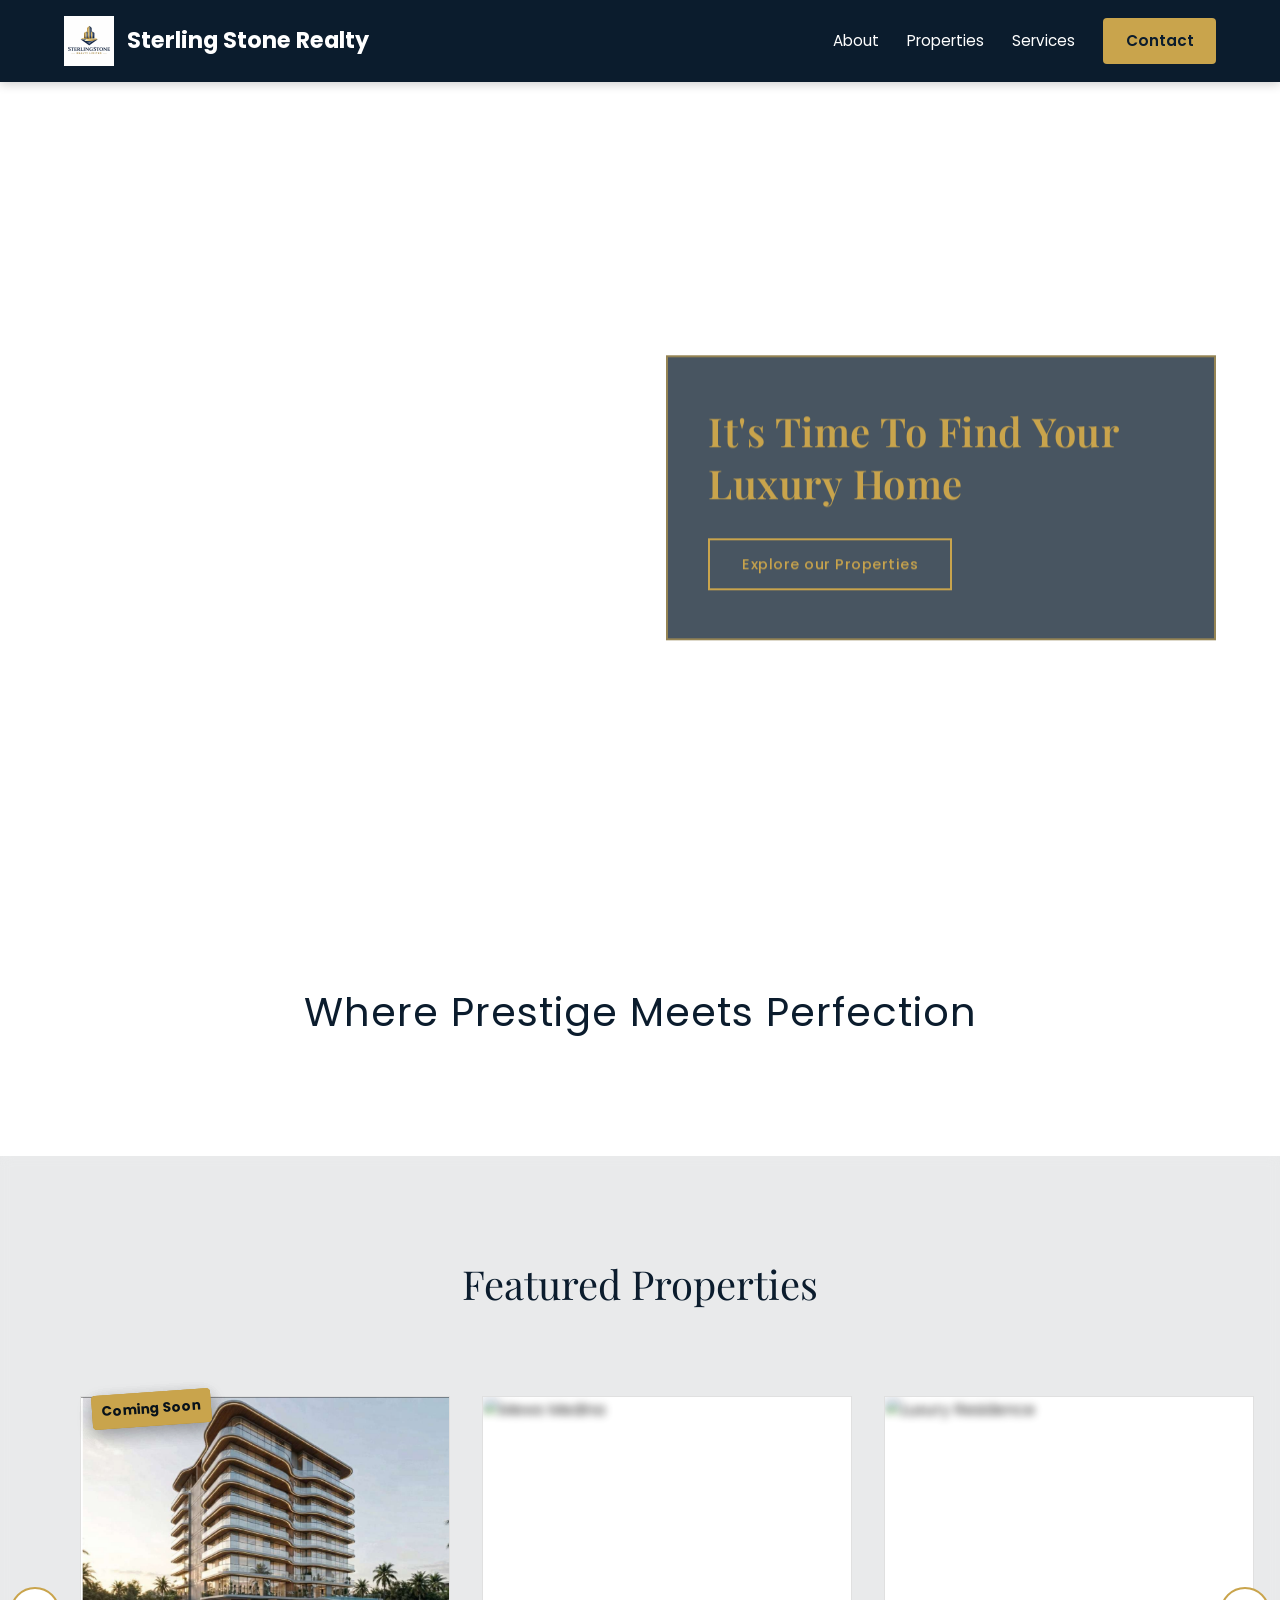
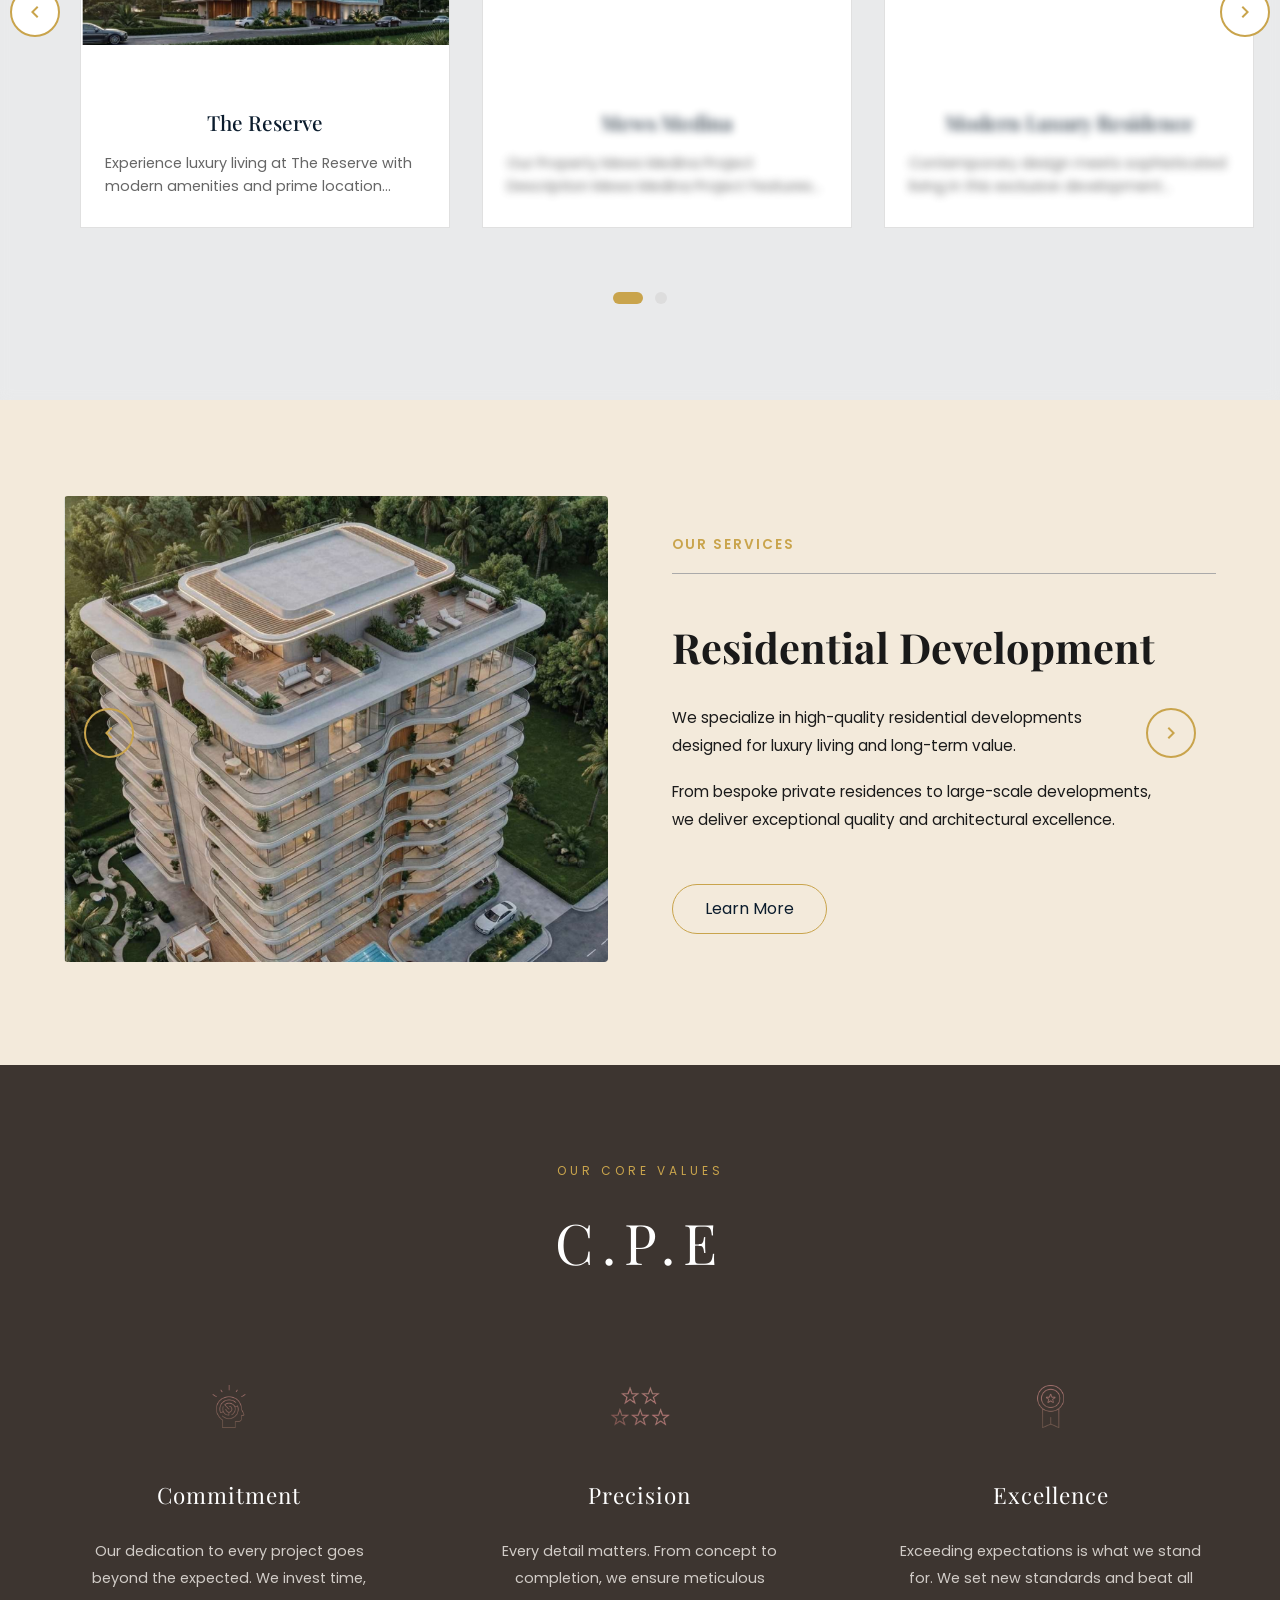
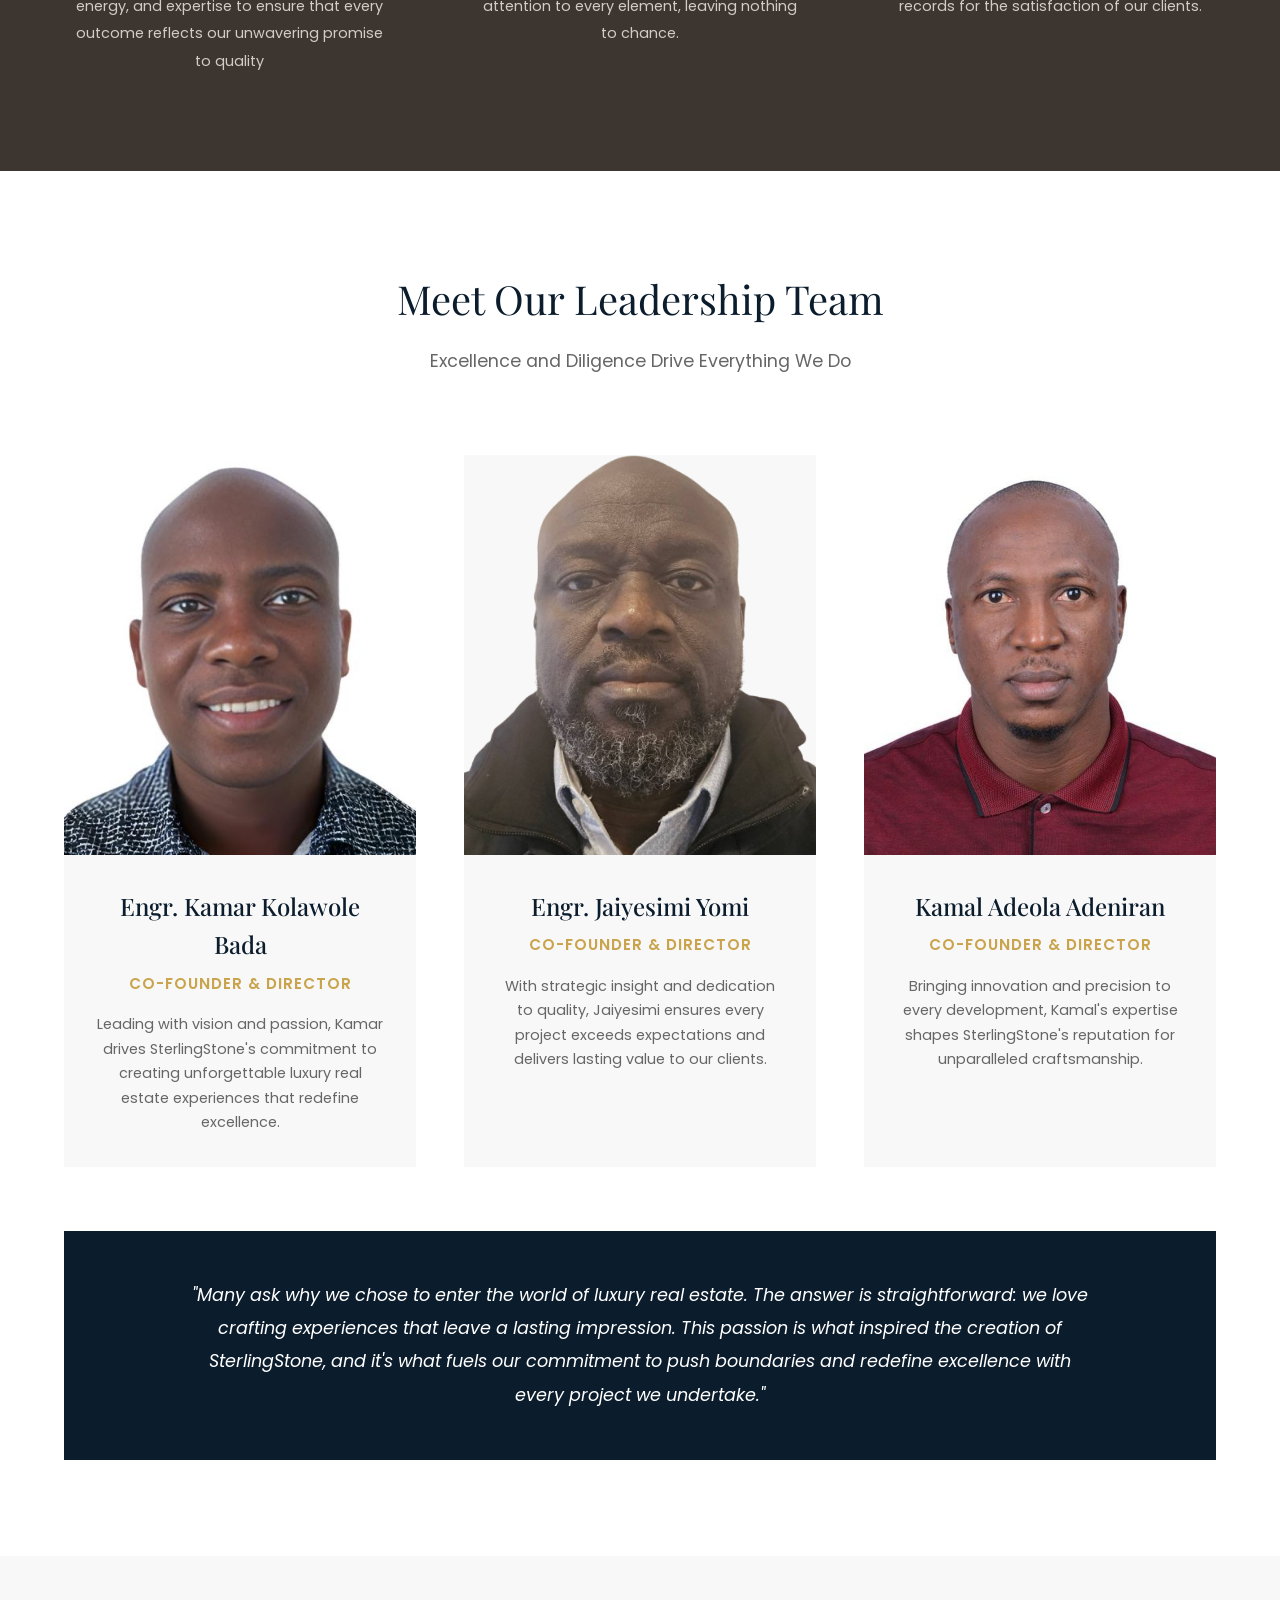
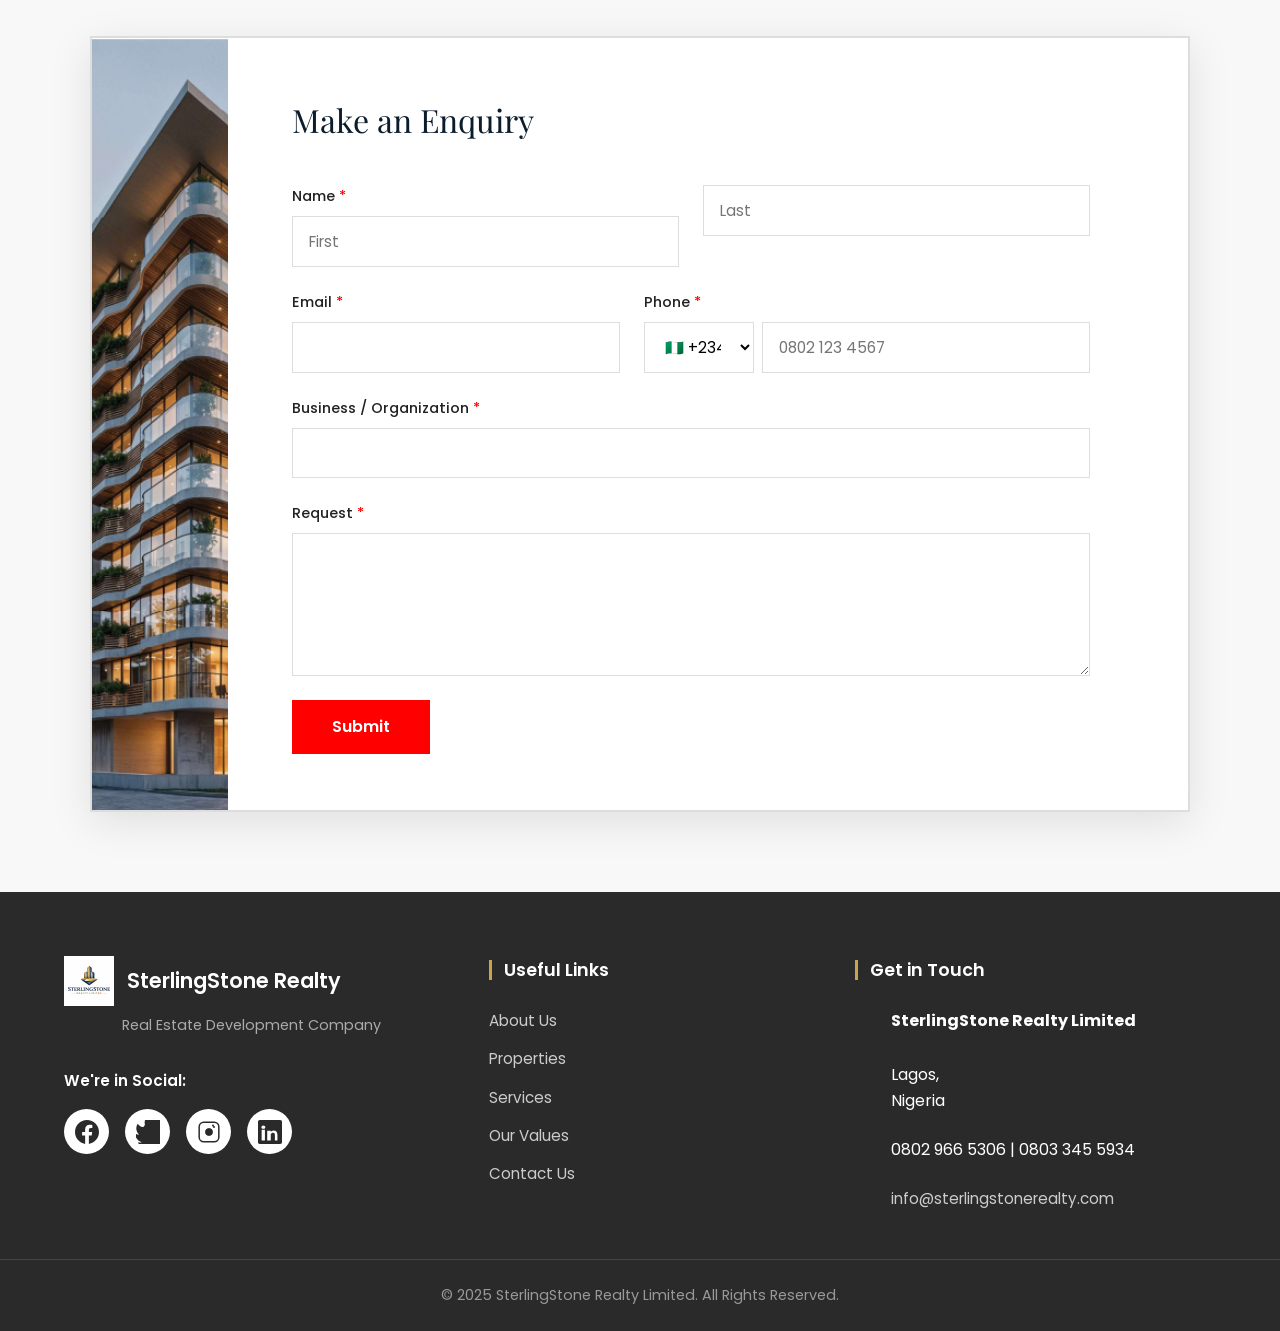
==== commit 4d6f9652: "new commit" ====
--- a/index.html
+++ b/index.html
@@ -43,8 +43,8 @@
         <source src="ss.mp4" type="video/mp4">
       </video>
       
-      <img src="photo_1_2025-12-20_23-07-24.jpg" class="hero-media" alt="Luxury Property">
-      <img src="photo_2_2025-12-20_23-07-24.jpg" class="hero-media" alt="Luxury Property">
+      <img src="aerial view.png" class="hero-media" alt="Luxury Property">
+      <img src="outside night pic.png" class="hero-media" alt="Luxury Property">
     </div>
 
     <div class="hero-overlay">
@@ -80,9 +80,9 @@
           <!-- Property Card 1 - Unique Residence -->
           <div class="property-card-featured">
             <div class="property-image">
-              <img src="orange-island-5.jpg" alt="Unique Residence">
+              <img src="outside pic .png" alt="Unique Residence">
               <div class="property-overlay">
-                <a href="uniqueresidence.html" class="view-details-btn">
+                <a href="thereserve.html" class="view-details-btn">
                   <svg xmlns="http://www.w3.org/2000/svg" width="24" height="24" fill="currentColor" viewBox="0 0 24 24">
                     <path d="M9 5v2h6.59L4 18.59 5.41 20 17 8.41V15h2V5z"/>
                   </svg>
@@ -90,8 +90,8 @@
               </div>
             </div>
             <div class="property-info">
-              <h3>Unique Residence</h3>
-              <p>Experience luxury living at The Unique Residence with modern amenities and prime location...</p>
+              <h3>The Reserve</h3>
+              <p>Experience luxury living at The Reserve with modern amenities and prime location...</p>
             </div>
           </div>
 
@@ -171,7 +171,7 @@
     <div class="services-wrapper">
       <!-- LEFT IMAGE -->
       <div class="services-image">
-        <img id="serviceImage" src="https://images.unsplash.com/photo-1600585154340-be6161a56a0c" alt="Residential Development">
+        <img id="serviceImage" src="aerial view.png" alt="Residential Development">
       </div>
 
       <!-- RIGHT CONTENT -->
@@ -315,13 +315,13 @@
   <div class="enquiry-wrapper">
     
     <div class="enquiry-image">
-      <img src="https://images.unsplash.com/photo-1545324418-cc1a3fa10c00?w=800" alt="Luxury Property">
+      <img src="outside night pic.png" alt="Luxury Property">
     </div>
 
     <div class="enquiry-form-container">
       <h2>Make an Enquiry</h2>
       
-      <form class="enquiry-form" id="enquiryForm" action="https://formspree.io/f/mpqabzeb" method="POST">
+      <form class="enquiry-form" id="enquiryForm" action="https://formspree.io/f/xgolgqll" method="POST">
         <div class="form-row">
           <div class="form-group">
             <label for="firstName">Name <span class="required">*</span></label>
@@ -443,7 +443,7 @@
           </li>
           <li>
             <i class="fas fa-envelope"></i>
-            <a href="mailto:realtysterlingstone@gmail.com">realtysterlingstone@gmail.com</a>
+            <a href="mailto:info@sterlingstonerealty.com">info@sterlingstonerealty.com</a>
           </li>
         </ul>
       </div>
--- a/style.css
+++ b/style.css
@@ -2838,4 +2838,19 @@
   .co-owners-grid {
     gap: 2rem;
   }
+}
+.floorplan-image {
+  margin: 20px 0 25px 0;
+  text-align: center;
+}
+
+.floorplan-image img {
+  width: 100%;
+  max-width: 500px;
+  border-radius: 8px;
+  box-shadow: 0 8px 25px rgba(0,0,0,0.1);
+}
+.property-card-featured img {
+  width: 100%;
+  height: auto;
 }
